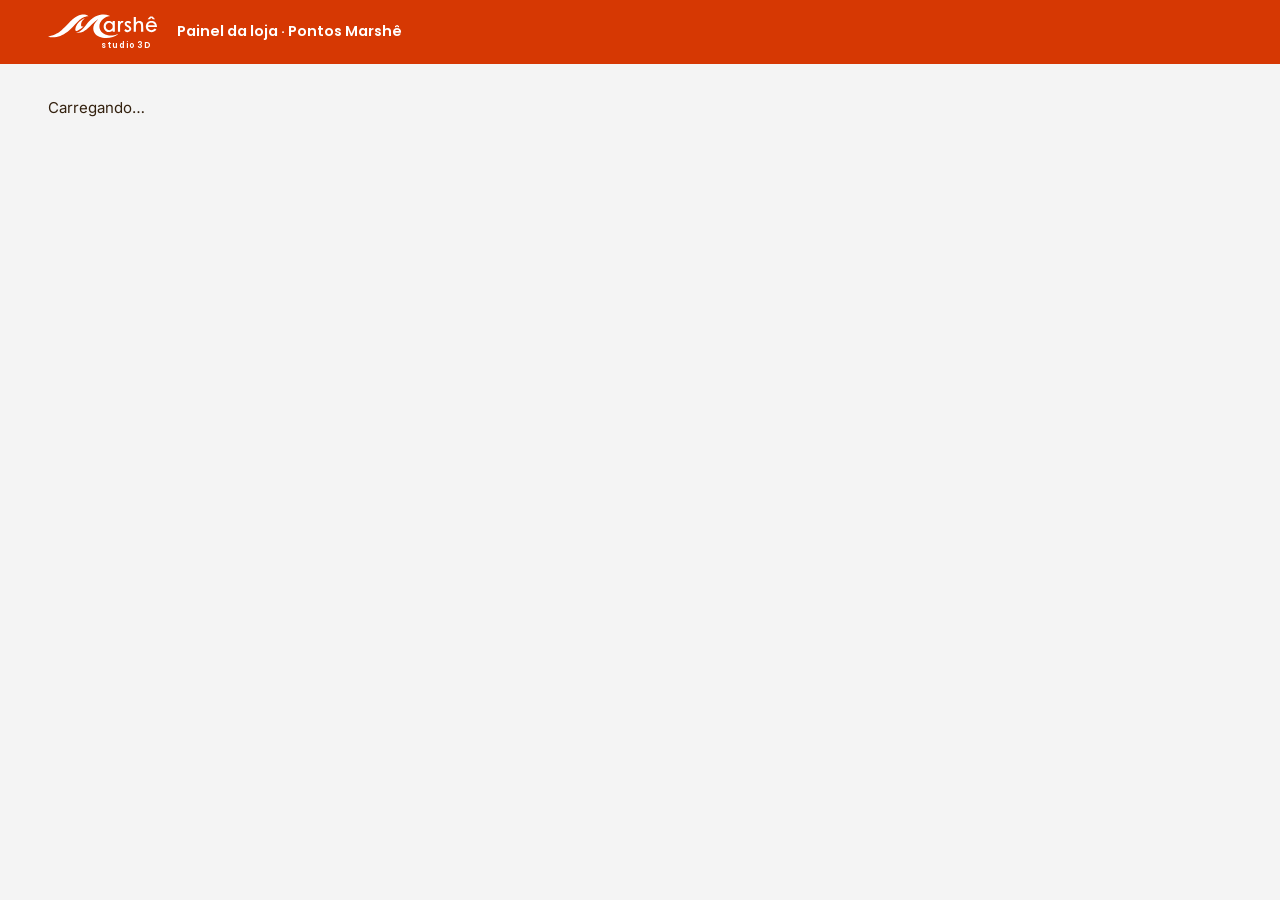
==== admin.html @ 2a2a3954 "Nova loja Marshê Studio 3D Substitui o site institucional pela loja completa: - catálogo com filtros" ====
<!doctype html>
<html lang="pt-BR">
<head>
  <meta charset="utf-8">
  <meta name="viewport" content="width=device-width, initial-scale=1">
  <meta name="robots" content="noindex, nofollow">
  <title>Painel da loja · Marshê Studio 3D</title>
  <link rel="icon" type="image/png" href="assets/logo/favicon.png">
  <link rel="stylesheet" href="css/style.css">
  <link rel="stylesheet" href="css/admin.css">
</head>
<body class="adm">
  <svg width="0" height="0" style="position:absolute" aria-hidden="true">
    <symbol id="i-wa" viewBox="0 0 24 24"><path fill="currentColor" d="M12 2a10 10 0 0 0-8.6 15.1L2 22l5-1.3A10 10 0 1 0 12 2Zm0 18.2a8.2 8.2 0 0 1-4.2-1.2l-.3-.2-3 .8.8-2.9-.2-.3A8.2 8.2 0 1 1 12 20.2Z"/></symbol>
  </svg>
  <header class="adm__top">
    <div class="wrap adm__top-in">
      <span class="logo"><img src="assets/logo/logo-branca.svg" width="600" height="132" alt="Marshê"><span class="logo__sub">studio 3D</span></span>
      <strong class="adm__title">Painel da loja · Pontos Marshê</strong>
      <button type="button" class="link-btn adm__sair" data-sair hidden>Sair</button>
    </div>
  </header>
  <main class="wrap adm__main" data-app>
    <p>Carregando…</p>
  </main>
  <script src="js/config.js"></script>
  <script type="module" src="js/admin.js"></script>
</body>
</html>
---- css/style.css ----
/* ==========================================================
   Marshê Studio 3D · identidade laranja + branco
   Troque as cores abaixo para ajustar o site inteiro.
   ========================================================== */
@font-face { font-family: "Poppins"; font-style: normal; font-weight: 600; font-display: swap; src: url(../assets/fonts/poppins-600.woff2) format("woff2"); }
@font-face { font-family: "Poppins"; font-style: normal; font-weight: 700; font-display: swap; src: url(../assets/fonts/poppins-700.woff2) format("woff2"); }
@font-face { font-family: "Inter"; font-style: normal; font-weight: 400 600; font-display: swap; src: url(../assets/fonts/inter-latin.woff2) format("woff2"); }

:root {
  --laranja: #FB4405;          /* laranja da marca: fundos e detalhes grandes */
  --laranja-claro: #FF5C1F;
  --laranja-escuro: #D63803;   /* botões, títulos e fundos com texto branco (contraste AA) */
  --laranja-profundo: #FB4405; /* laranja da identidade (antes #A82C02, mais escuro) */
  --claro: #FAFAFA;            /* off-white do fundo da página */
  --claro-escuro: #F2F2F2;     /* off-white mais fechado (campos, detalhes) */
  --linha: #E4E4E4;
  --tinta: #33210F;            /* texto (marrom, nunca preto) */
  --tinta-suave: #5F5F5F;
  --branco: #fff;
  --wa: #0F7F3A;               /* verde do WhatsApp, escurecido para ler bem com texto branco */
  --wa-escuro: #0B6A30;

  --font: "Inter", system-ui, -apple-system, "Segoe UI", Roboto, sans-serif;
  --font-titulo: "Poppins", "Century Gothic", system-ui, sans-serif;
  --r-sm: 10px;
  --r: 18px;
  --r-lg: 28px;
  --shadow-sm: 0 2px 10px rgba(251, 68, 5, .07);
  --shadow: 0 10px 30px rgba(251, 68, 5, .14);
  --shadow-lg: 0 28px 60px -18px rgba(120, 32, 2, .35);
  --overlay: rgba(60, 20, 5, .45);
  /* Movimento: personalidade "Corporate", com toque lúdico só nos momentos de sucesso */
  --ease-standard: cubic-bezier(.2, 0, 0, 1);       /* curva-assinatura (80% das animações) */
  --ease-enter: cubic-bezier(.05, .7, .1, 1);       /* entradas: desacelera */
  --ease-exit: cubic-bezier(.3, 0, 1, 1);           /* saídas: acelera */
  --ease-pop: cubic-bezier(.175, .885, .32, 1.275); /* sucesso: leve overshoot */
  --ease-ambient: cubic-bezier(.45, 0, .55, 1);     /* loops suaves */
  --t-press: 90ms;   /* toque/clique */
  --t-hover: 140ms;  /* entrada do hover */
  --t-fast: 200ms;   /* saída de hover, troca de estado */
  --t-base: 300ms;   /* cards, toasts */
  --t-slow: 400ms;   /* gaveta, modal */
  --ease: var(--ease-standard);
  --ease-out: var(--ease-enter);
  --header-h: 64px;
}

*, *::before, *::after { box-sizing: border-box; }
html { scroll-behavior: smooth; scroll-padding-top: calc(var(--header-h) + 12px); -webkit-text-size-adjust: 100%; }
body {
  margin: 0; font-family: var(--font); font-size: 1.0625rem; line-height: 1.6;
  color: var(--tinta); background: var(--claro);
  -webkit-font-smoothing: antialiased; overflow-x: hidden;
}
body.lock { overflow: hidden; }
img { display: block; max-width: 100%; height: auto; }
a { color: var(--laranja-profundo); text-underline-offset: 3px; }
h1, h2, h3 { font-family: var(--font-titulo); line-height: 1.15; letter-spacing: -.01em; margin: 0 0 .5em; font-weight: 700; color: var(--laranja-escuro); }
h2 { font-size: clamp(1.85rem, 4.2vw, 2.7rem); }
h3 { font-size: 1.15rem; font-weight: 600; }
p { margin: 0 0 1em; }
button, input, select, textarea { font: inherit; color: inherit; }
button { cursor: pointer; }
:focus-visible { outline: 3px solid var(--laranja-profundo); outline-offset: 3px; border-radius: 6px; }
mark { background: #FFE27A; color: var(--tinta); padding: 0 .2em; border-radius: 4px; }
[hidden] { display: none !important; }

.wrap { width: min(1160px, 100% - 2.5rem); margin-inline: auto; }
.sr { position: absolute; width: 1px; height: 1px; overflow: hidden; clip: rect(0 0 0 0); white-space: nowrap; }
.skip { position: absolute; left: 1rem; top: -100px; z-index: 100; background: var(--laranja-profundo); color: #fff; padding: .7rem 1rem; border-radius: var(--r-sm); }
.skip:focus { top: 1rem; }
.ico { width: 1.25em; height: 1.25em; flex: none; }
.noscript { text-align: center; padding: 2rem; }

.eyebrow {
  display: inline-flex; align-items: center; gap: .5em;
  font-family: var(--font-titulo); font-size: .78rem; font-weight: 600; letter-spacing: .14em; text-transform: uppercase;
  color: var(--laranja-profundo); margin-bottom: .8rem;
}
.eyebrow::before { content: ""; width: 22px; height: 2px; background: currentColor; border-radius: 2px; }
.eyebrow--light { color: #fff; }
.selo {
  display: inline-block; margin: 0 0 1rem; padding: .4rem .95rem; border-radius: 999px;
  background: rgba(255, 255, 255, .16); color: #fff; font-weight: 600; font-size: .85rem;
  border: 1px solid rgba(255, 255, 255, .3);
}

/* ---------- Botões ---------- */
.btn {
  --bg: var(--laranja-escuro); --fg: #fff;
  position: relative; display: inline-flex; align-items: center; justify-content: center; gap: .55em;
  min-height: 48px; padding: .75rem 1.4rem; border: 2px solid transparent; border-radius: 999px;
  background: var(--bg); color: var(--fg);
  font-family: var(--font-titulo); font-weight: 600; font-size: 1rem; line-height: 1.1; text-decoration: none; text-align: center;
  transition: transform .25s var(--ease), background-color .2s, box-shadow .25s var(--ease), color .2s, border-color .2s;
  -webkit-tap-highlight-color: transparent; overflow: hidden; isolation: isolate;
}
.btn:hover { transform: translateY(-2px); box-shadow: var(--shadow); }
.btn:active { transform: translateY(0) scale(.97); box-shadow: none; transition-duration: .08s; }
.btn .ico { transition: transform .25s var(--ease); }
.btn:hover .ico { transform: translateX(2px); }
.btn--lg { min-height: 56px; padding: .9rem 1.6rem; font-size: 1.05rem; }
.btn--block { width: 100%; }
.btn--primary { --bg: var(--laranja-escuro); }
.btn--primary:hover { --bg: var(--laranja-profundo); }
.btn--ghost { --bg: transparent; --fg: var(--laranja-escuro); border-color: var(--laranja-escuro); }
.btn--ghost:hover { --bg: var(--laranja-escuro); --fg: #fff; }
.btn--white { --bg: #fff; --fg: var(--laranja-escuro); }
.btn--white:hover { --bg: var(--claro-escuro); --fg: var(--laranja-profundo); }
.btn--outline-white { --bg: transparent; --fg: #fff; border-color: #fff; }
.btn--outline-white:hover { --bg: #fff; --fg: var(--laranja-escuro); }
.btn--wa { --bg: var(--wa); }
.btn--wa:hover { --bg: var(--wa-escuro); }
.btn--wa .ico { width: 1.4em; height: 1.4em; }
.btn--primary::after, .btn--wa::after, .btn--white::after {
  content: ""; position: absolute; inset: 0; z-index: -1;
  background: linear-gradient(110deg, transparent 30%, rgba(255,255,255,.25) 50%, transparent 70%);
  transform: translateX(-120%); transition: transform .7s var(--ease);
}
.btn--white::after { background: linear-gradient(110deg, transparent 30%, rgba(251,68,5,.12) 50%, transparent 70%); }
.btn--primary:hover::after, .btn--wa:hover::after, .btn--white:hover::after { transform: translateX(120%); }

.icon-btn {
  display: grid; place-items: center; width: 44px; height: 44px; border: 0; border-radius: 50%;
  background: var(--claro-escuro); color: var(--laranja-escuro); transition: background-color .2s, transform .2s var(--ease);
}
.icon-btn:hover { background: var(--linha); }
.icon-btn:active { transform: scale(.92); }

/* ---------- Faixa + cabeçalho ---------- */
.topbar { background: var(--laranja-profundo); color: #fff; text-align: center; font-size: .85rem; padding: .5rem 1rem; line-height: 1.35; }
.topbar strong { font-weight: 700; }

.header {
  position: sticky; top: 0; z-index: 40; background: var(--laranja-escuro); color: #fff;
  transition: box-shadow .3s;
}
.header.is-scrolled { box-shadow: 0 4px 18px rgba(120, 32, 2, .3); }
.header__in { display: flex; align-items: center; gap: 1rem; height: var(--header-h); }
.logo { display: inline-flex; align-items: baseline; gap: .55rem; text-decoration: none; line-height: 1; }
.logo img { height: 28px; width: auto; }
.logo__sub { font-family: var(--font-titulo); font-size: .72rem; font-weight: 600; letter-spacing: .3em; color: #fff; }
.nav { display: none; margin-left: auto; gap: .25rem; }
.nav a { position: relative; padding: .6rem .85rem; color: #fff; text-decoration: none; font-weight: 600; font-size: .97rem; }
.nav a::after {
  content: ""; position: absolute; left: .85rem; right: .85rem; bottom: .35rem; height: 2px;
  background: #fff; transform: scaleX(0); transform-origin: left; transition: transform .3s var(--ease);
}
.nav a:hover::after { transform: scaleX(1); }
.cart-btn {
  position: relative; margin-left: auto; display: inline-flex; align-items: center; gap: .5rem;
  min-height: 46px; padding: .55rem 1rem; border: 0; border-radius: 999px;
  background: #fff; color: var(--laranja-escuro); font-family: var(--font-titulo); font-weight: 600;
  transition: transform .2s var(--ease), background-color .2s;
}
.cart-btn:hover { background: var(--claro-escuro); }
.cart-btn:active { transform: scale(.95); }
.cart-btn__label { display: none; }
.cart-btn__count {
  min-width: 22px; height: 22px; padding: 0 6px; border-radius: 11px;
  background: var(--laranja-escuro); color: #fff; font-size: .78rem; font-weight: 700; display: inline-grid; place-items: center;
}
.cart-btn.bump { animation: bump .5s var(--ease); }
@keyframes bump { 30% { transform: scale(1.14); } 60% { transform: scale(.96); } }
.header :focus-visible, .hero :focus-visible, .custom :focus-visible, .footer :focus-visible, .topbar :focus-visible { outline-color: #fff; }

/* ---------- Hero ---------- */
.hero {
  position: relative; overflow: hidden; isolation: isolate; color: #fff;
  padding: 1.25rem 0 3.5rem;
  background:
    radial-gradient(60% 55% at 50% 22%, rgba(255, 92, 31, .9), transparent 70%),
    var(--laranja-escuro);
}
.hero::before { /* marca-d'água da onda, como na identidade */
  content: ""; position: absolute; z-index: -1; right: -18%; bottom: -6%; width: 110%; aspect-ratio: 774 / 267;
  background: url(../assets/img/onda-marca.png) center / contain no-repeat; opacity: .07; pointer-events: none;
}
.hero__in { display: grid; gap: 1.5rem; align-items: center; }
.hero__title { color: #fff; font-size: clamp(2.3rem, 9vw, 4.4rem); line-height: 1.05; letter-spacing: -.02em; margin-bottom: 1rem; }
.hl { color: #fff; white-space: nowrap; }
.hero__lead { font-size: clamp(1.05rem, 2.4vw, 1.2rem); color: #fff; max-width: 38ch; }
.hero__cta { display: flex; flex-wrap: wrap; gap: .75rem; margin: 1.5rem 0 1rem; }
.hero__cta .btn { flex: 1 1 220px; }
.hero__note { display: flex; align-items: center; gap: .5rem; font-size: .92rem; color: #fff; margin: 0; }

.hero__media { position: relative; justify-self: center; width: 100%; order: -1; }
.hero__frame {
  position: relative; aspect-ratio: 16 / 11; border-radius: 160px 160px var(--r-lg) var(--r-lg);
  overflow: hidden; background: var(--laranja); box-shadow: var(--shadow-lg); will-change: transform;
  border: 4px solid rgba(255, 255, 255, .9);
}
.hero__frame picture { display: block; height: 100%; }
.hero__img { width: 100%; height: 115%; object-fit: cover; will-change: transform; }
.hero__frame model-viewer { width: 100%; height: 100%; --poster-color: transparent; background: radial-gradient(circle at 50% 40%, #fff, var(--claro-escuro) 70%); }
.hero__chip {
  position: absolute; left: .75rem; bottom: .75rem; display: flex; flex-direction: column; gap: .05rem;
  padding: .55rem .9rem; border-radius: var(--r); background: #fff; color: var(--tinta); text-decoration: none; box-shadow: var(--shadow);
  transition: transform .3s var(--ease); animation: float 5s ease-in-out infinite;
}
.hero__chip:hover { transform: translateY(-3px) scale(1.03); }
.hero__chip-name { font-size: .82rem; color: var(--tinta-suave); font-weight: 600; }
.hero__chip-price { font-family: var(--font-titulo); font-size: 1.15rem; font-weight: 700; color: var(--laranja-escuro); }
@keyframes float { 50% { translate: 0 -6px; } }

/* ---------- Confiança ---------- */
.trust { background: #fff; border-bottom: 1px solid var(--linha); }
.trust__list { list-style: none; margin: 0 auto; padding: 1.25rem 0; display: grid; grid-template-columns: repeat(2, 1fr); gap: 1.1rem .75rem; }
.trust li { display: flex; align-items: center; gap: .7rem; font-size: .86rem; line-height: 1.3; color: var(--tinta-suave); }
.trust li strong { display: block; color: var(--laranja-escuro); font-family: var(--font-titulo); font-weight: 600; font-size: .95rem; }
.trust .ico { width: 38px; height: 38px; padding: 8px; border-radius: 50%; background: var(--claro-escuro); color: var(--laranja-escuro); }

/* ---------- Seções ---------- */
.section { padding: clamp(3.5rem, 9vw, 6rem) 0; }
.section__head { max-width: 680px; margin-bottom: 2rem; }
.section__lead { font-size: 1.08rem; color: var(--tinta-suave); }
.sub { margin: 3rem 0 1.25rem; font-size: 1.3rem; }

/* ---------- Filtros ---------- */
.filters { display: grid; gap: .8rem; margin-bottom: 1.5rem; }
.search {
  display: flex; align-items: center; gap: .6rem; min-height: 52px; padding: 0 1rem;
  background: #fff; border: 2px solid var(--linha); border-radius: 999px; transition: border-color .2s, box-shadow .2s;
}
.search:focus-within { border-color: var(--laranja); box-shadow: 0 0 0 4px rgba(251, 68, 5, .12); }
.search .ico { color: var(--laranja-escuro); }
.search input { flex: 1; min-width: 0; border: 0; background: none; outline: none; padding: .8rem 0; font-size: 1rem; }
.search input::placeholder { color: var(--tinta-suave); }
.chips { display: flex; gap: .5rem; overflow-x: auto; scrollbar-width: none; margin-inline: -1.25rem; padding: .2rem 1.25rem; scroll-snap-type: x proximity; }
.chips::-webkit-scrollbar { display: none; }
.chip {
  flex: none; scroll-snap-align: start; min-height: 42px; padding: .5rem 1rem; border-radius: 999px;
  border: 2px solid var(--linha); background: #fff; color: var(--laranja-escuro);
  font-family: var(--font-titulo); font-weight: 600; font-size: .9rem;
  transition: background-color .2s, color .2s, border-color .2s, transform .2s var(--ease);
}
.chip:hover { border-color: var(--laranja); }
.chip:active { transform: scale(.95); }
.chip[aria-pressed="true"] { background: var(--laranja-escuro); border-color: var(--laranja-escuro); color: #fff; }
.chip__n { font-weight: 400; margin-left: .3em; }
.sort select {
  width: 100%; min-height: 48px; padding: .6rem 2.5rem .6rem 1rem;
  border: 2px solid var(--linha); border-radius: 999px; background: #fff; color: var(--laranja-escuro);
  appearance: none; -webkit-appearance: none; font-weight: 600;
  background-image: url("data:image/svg+xml,%3Csvg xmlns='http://www.w3.org/2000/svg' viewBox='0 0 24 24'%3E%3Cpath fill='none' stroke='%23D63803' stroke-width='2' stroke-linecap='round' d='m6 9 6 6 6-6'/%3E%3C/svg%3E");
  background-repeat: no-repeat; background-position: right 1rem center; background-size: 18px;
}
.sort select:hover { border-color: var(--laranja); }

/* ---------- Cards ---------- */
.grid { display: grid; grid-template-columns: repeat(2, minmax(0, 1fr)); gap: 1.1rem .85rem; perspective: 1200px; }
.card {
  isolation: isolate;
  position: relative; display: flex; flex-direction: column; background: #fff; border-radius: var(--r); box-shadow: var(--shadow);
  transform-style: preserve-3d; transition: transform .45s var(--ease-out), box-shadow .35s var(--ease);
  animation: cardIn .5s var(--ease-out) both; animation-delay: calc(var(--i, 0) * 45ms);
}
@keyframes cardIn { from { opacity: 0; transform: translateY(16px); } }
.card:hover { box-shadow: 0 18px 40px rgba(251, 68, 5, .2); }
.card__media { position: relative; display: block; aspect-ratio: 4 / 5; overflow: hidden; border-radius: var(--r) var(--r) 0 0; background: linear-gradient(135deg, var(--claro-escuro), var(--claro)); }
.card__media img { position: absolute; inset: 0; width: 100%; height: 100%; object-fit: cover; transition: opacity .5s var(--ease), transform .8s var(--ease-out); }
.card__media .alt { opacity: 0; }
@media (hover: hover) {
  .card:hover .card__media .alt { opacity: 1; }
  .card:hover .card__media img { transform: scale(1.04); }
}
.badges { position: absolute; top: .6rem; left: .6rem; display: flex; flex-wrap: wrap; gap: .3rem; z-index: 2; pointer-events: none; }
.badge { padding: .25rem .6rem; border-radius: 999px; font-size: .72rem; font-weight: 600; line-height: 1.2; background: #fff; color: var(--laranja-profundo); box-shadow: var(--shadow-sm); }
.badge--hot { background: var(--laranja-escuro); color: #fff; }
.badge--new { background: var(--laranja-profundo); color: #fff; }
.card__body { display: flex; flex-direction: column; gap: .3rem; padding: .85rem .85rem 1rem; flex: 1; }
.card__cat { font-size: .72rem; font-weight: 600; color: var(--tinta-suave); text-transform: uppercase; letter-spacing: .08em; }
.card__title { font-size: 1rem; font-weight: 600; line-height: 1.25; margin: 0; color: var(--laranja-escuro); }
.card__title a { color: inherit; text-decoration: none; }
.card__title a::after { content: ""; position: absolute; inset: 0; z-index: 1; border-radius: var(--r); }
.card__foot { display: flex; align-items: center; justify-content: space-between; gap: .5rem; margin-top: auto; padding-top: .4rem; flex-wrap: wrap; }
.price { font-family: var(--font-titulo); font-weight: 700; font-size: 1.2rem; color: var(--laranja-escuro); white-space: nowrap; }
.price small { display: block; font-family: var(--font); font-size: .72rem; font-weight: 600; color: var(--tinta-suave); }
.card__add {
  position: relative; z-index: 2; display: inline-flex; align-items: center; gap: .35rem; min-height: 44px; padding: .5rem .95rem;
  border: 0; border-radius: 999px; background: var(--laranja-escuro); color: #fff;
  font-family: var(--font-titulo); font-weight: 600; font-size: .88rem;
  transition: background-color .2s, transform .2s var(--ease);
}
.card__add:hover { background: var(--laranja-profundo); }
.card__add:active { transform: scale(.94); }
.card__add .ico { width: 1.1em; height: 1.1em; }
.card__add.is-done { background: var(--wa); }
.empty { text-align: center; color: var(--tinta-suave); padding: 2rem 0; }

/* placeholder de foto */
.ph {
  position: absolute; inset: 0; display: grid; place-items: center; text-align: center;
  background: radial-gradient(120% 80% at 50% 110%, rgba(251, 68, 5, .18), transparent 60%), linear-gradient(160deg, var(--claro) 0%, var(--claro-escuro) 100%);
  color: var(--laranja-profundo); padding: 1rem;
}
.ph::before {
  content: ""; position: absolute; inset: 30% 18% 38%; background: var(--laranja); opacity: .28;
  -webkit-mask: url(../assets/logo/onda.png) center / contain no-repeat; mask: url(../assets/logo/onda.png) center / contain no-repeat;
}
.ph__tag { position: relative; align-self: end; font-size: .72rem; font-weight: 600; letter-spacing: .06em; text-transform: uppercase; padding: .3rem .65rem; border: 1.5px dashed currentColor; border-radius: 999px; }
.ph--photo { position: relative; }

/* ---------- Revelação ao rolar ---------- */
.reveal { opacity: 0; transform: translateY(24px); transition: opacity .8s var(--ease-out), transform .8s var(--ease-out); }
.reveal.is-in { opacity: 1; transform: none; }

/* ---------- Quantidade (pêssego) ---------- */
.bulk { background: var(--claro-escuro); position: relative; overflow: hidden; isolation: isolate; }
.bulk::before {
  content: ""; position: absolute; z-index: -1; left: -15%; bottom: -25%; width: 80%; aspect-ratio: 774 / 267; background: var(--laranja); opacity: .07; pointer-events: none;
  -webkit-mask: url(../assets/img/onda-marca.png) center / contain no-repeat; mask: url(../assets/img/onda-marca.png) center / contain no-repeat;
}
.bulk__in { display: grid; gap: 2rem; align-items: center; position: relative; }
.bulk p { color: var(--tinta-suave); font-size: 1.08rem; max-width: 46ch; }
.bulk__tags { list-style: none; padding: 0; margin: 1.25rem 0 0; display: flex; flex-wrap: wrap; gap: .5rem; }
.bulk__tags li { padding: .45rem .9rem; border-radius: 999px; background: #fff; color: var(--laranja-escuro); font-weight: 600; font-size: .9rem; box-shadow: var(--shadow-sm); }

/* ---------- Formulários ---------- */
.card-form { display: grid; gap: .9rem; padding: clamp(1.25rem, 4vw, 2rem); background: #fff; color: var(--tinta); border-radius: var(--r-lg); box-shadow: var(--shadow-lg); }
.card-form h3 { font-size: 1.35rem; margin: 0 0 .2rem; }
label { display: grid; gap: .35rem; font-weight: 600; font-size: .92rem; }
.opt { font-weight: 400; color: var(--tinta-suave); }
input[type="text"], input[type="number"], input[type="search"], select, textarea { -webkit-appearance: none; appearance: none; }
.card-form input, .card-form select, .card-form textarea, .checkout input[type="text"] {
  width: 100%; min-height: 50px; padding: .7rem .95rem; border: 2px solid var(--linha); border-radius: var(--r-sm); background: var(--claro);
  font-weight: 400; font-size: 1rem; transition: border-color .2s, box-shadow .2s, background-color .2s;
}
.card-form input::placeholder, .card-form textarea::placeholder { color: #7A7A7A; }
.card-form select {
  background-image: url("data:image/svg+xml,%3Csvg xmlns='http://www.w3.org/2000/svg' viewBox='0 0 24 24'%3E%3Cpath fill='none' stroke='%23D63803' stroke-width='2' stroke-linecap='round' d='m6 9 6 6 6-6'/%3E%3C/svg%3E");
  background-repeat: no-repeat; background-position: right .9rem center; background-size: 18px; padding-right: 2.5rem;
}
.card-form textarea { resize: vertical; min-height: 96px; }
.card-form input:focus, .card-form select:focus, .card-form textarea:focus, .checkout input[type="text"]:focus {
  outline: none; border-color: var(--laranja); background: #fff; box-shadow: 0 0 0 4px rgba(251, 68, 5, .12);
}
.is-invalid { border-color: var(--laranja-escuro) !important; box-shadow: 0 0 0 4px rgba(214, 56, 3, .18) !important; animation: shake .35s; }
@keyframes shake { 25% { translate: -4px 0; } 75% { translate: 4px 0; } }
.row2 { display: grid; grid-template-columns: 1fr 1fr; gap: .75rem; }
.hint { font-size: .88rem; color: var(--tinta-suave); margin: -.2rem 0 0; }

/* ---------- Personalizados (laranja, como no original) ---------- */
.custom { position: relative; overflow: hidden; isolation: isolate; color: #fff; background: linear-gradient(165deg, var(--laranja-escuro) 0%, var(--laranja-profundo) 100%); }
.custom::before {
  content: ""; position: absolute; z-index: -1; left: 50%; top: 18%; width: 120%; aspect-ratio: 774 / 267; translate: -50% 0;
  background: url(../assets/img/onda-marca.png) center / contain no-repeat; opacity: .06; pointer-events: none;
}
.custom h2, .custom .sub { color: #fff; }
.custom .section__lead { color: #fff; }
.steps { list-style: none; padding: 0; margin: 0; display: grid; gap: 1rem; }
.steps li {
  position: relative; display: grid; grid-template-columns: 96px 1fr; column-gap: 1rem; align-items: center;
  padding: 1.2rem; background: #fff; color: var(--tinta); border-radius: var(--r); box-shadow: var(--shadow-lg);
}
.steps__img { grid-row: span 3; width: 96px; height: 96px; object-fit: contain; }
.steps p { color: var(--tinta-suave); margin: 0; font-size: .97rem; }
.steps h3 { margin: .45rem 0 .25rem; }
.steps__n {
  display: grid; place-items: center; width: 34px; height: 34px; border-radius: 50%;
  background: var(--laranja-escuro); color: #fff; font-family: var(--font-titulo); font-weight: 700; font-size: 1rem;
}
.examples {
  display: grid; grid-auto-flow: column; grid-auto-columns: 62%; gap: .85rem; overflow-x: auto; scroll-snap-type: x mandatory; scrollbar-width: none;
  margin-inline: -1.25rem; padding: 0 1.25rem .5rem;
}
.examples::-webkit-scrollbar { display: none; }
.examples figure { margin: 0; scroll-snap-align: start; }
.examples img { width: 100%; aspect-ratio: 4 / 5; object-fit: cover; border-radius: var(--r); background: rgba(255,255,255,.12); border: 3px solid rgba(255, 255, 255, .85); }
.examples figcaption { font-weight: 600; font-size: .95rem; margin-top: .55rem; color: #fff; }
.custom__form { margin-top: 2.5rem; max-width: 720px; }

/* ---------- Sobre ---------- */
.about { background: #fff; }
.about__in { display: grid; gap: 2rem; align-items: center; }
.about__photo { aspect-ratio: 4 / 5; border-radius: 200px 200px var(--r-lg) var(--r-lg); overflow: hidden; max-width: 400px; width: 100%; justify-self: center; }
.about__photo img { width: 100%; height: 100%; object-fit: cover; }
.about__text p { color: var(--tinta-suave); font-size: 1.05rem; max-width: 54ch; }
.about__text strong { color: var(--tinta); }
.about__text .about__sign { font-family: var(--font-titulo); font-weight: 700; color: var(--laranja-escuro); font-size: 1.15rem; }

/* ---------- Depoimentos ---------- */
.reviews { background: var(--claro); }
.reviews__list { display: grid; gap: 1rem; }
.review { margin: 0; padding: 1.5rem; background: #fff; border-radius: var(--r); box-shadow: var(--shadow-sm); }
.review p { font-size: 1.08rem; }
.review footer { font-size: .9rem; color: var(--tinta-suave); font-weight: 600; }
.review--ph { border: 2px dashed var(--linha); background: transparent; box-shadow: none; color: var(--tinta-suave); }

/* ---------- FAQ ---------- */
.faq { background: var(--claro-escuro); }
.faq__list { display: grid; gap: .65rem; }
.faq details { background: #fff; border-radius: var(--r); box-shadow: var(--shadow-sm); overflow: hidden; }
.faq summary {
  list-style: none; cursor: pointer; display: flex; justify-content: space-between; align-items: center; gap: 1rem;
  min-height: 60px; padding: 1rem 1.25rem; font-family: var(--font-titulo); font-weight: 600; font-size: 1.02rem; color: var(--laranja-escuro);
}
.faq summary::-webkit-details-marker { display: none; }
.faq summary::after {
  content: ""; flex: none; width: 28px; height: 28px; border-radius: 50%;
  background: var(--claro-escuro) url("data:image/svg+xml,%3Csvg xmlns='http://www.w3.org/2000/svg' viewBox='0 0 24 24'%3E%3Cpath fill='none' stroke='%23D63803' stroke-width='2.4' stroke-linecap='round' d='M12 6v12M6 12h12'/%3E%3C/svg%3E") center / 14px no-repeat;
  transition: transform .3s var(--ease), background-color .2s;
}
.faq details[open] summary::after { transform: rotate(45deg); }
.faq details p { padding: 0 1.25rem 1.2rem; margin: 0; color: var(--tinta-suave); }

/* ---------- Rodapé ---------- */
.footer { background: var(--laranja-escuro); color: #fff; padding: 3.5rem 0 6.5rem; position: relative; overflow: hidden; isolation: isolate; }
.footer::before {
  content: ""; position: absolute; z-index: -1; right: -20%; top: -30%; width: 90%; aspect-ratio: 774 / 267;
  background: url(../assets/img/onda-marca.png) center / contain no-repeat; opacity: .06;
}
.footer__in { display: grid; gap: 2rem; }
.footer__brand .logo { margin-bottom: 1rem; }
.footer__brand p { margin: 0 0 .35rem; }
.logo--footer img { height: 36px; }
.footer__local { font-size: .9rem; }
.footer__links { list-style: none; padding: 0; margin: 0; display: grid; gap: .25rem; }
.footer__links a { display: inline-flex; align-items: center; gap: .6rem; min-height: 44px; color: #fff; text-decoration: none; font-weight: 600; }
.footer__links a:hover { text-decoration: underline; }
.footer__copy { margin-top: 2.5rem; padding-top: 1.5rem; border-top: 1px solid rgba(255, 255, 255, .25); font-size: .85rem; }

/* ---------- WhatsApp flutuante ---------- */
.wa-float {
  position: fixed; right: 1rem; bottom: calc(1rem + env(safe-area-inset-bottom)); z-index: 45;
  display: grid; place-items: center; width: 60px; height: 60px; border-radius: 50%;
  background: var(--wa); color: #fff; box-shadow: 0 10px 25px -6px rgba(15, 127, 58, .55); transition: transform .3s var(--ease), opacity .3s;
}
.wa-float svg { width: 32px; height: 32px; }
.wa-float::before { content: ""; position: absolute; inset: 0; border-radius: 50%; border: 2px solid var(--wa); animation: ping 2.6s var(--ease-out) infinite; }
@keyframes ping { 0% { transform: scale(1); opacity: .7; } 70%, 100% { transform: scale(1.5); opacity: 0; } }
.wa-float:active { transform: scale(.92); }
body.lock .wa-float { opacity: 0; pointer-events: none; }

/* ---------- Gaveta do carrinho ---------- */
.scrim { position: fixed; inset: 0; z-index: 60; background: var(--overlay); opacity: 0; transition: opacity .35s var(--ease); -webkit-backdrop-filter: blur(2px); backdrop-filter: blur(2px); }
.scrim.is-on { opacity: 1; }
.drawer {
  position: fixed; top: 0; right: 0; bottom: 0; z-index: 61; width: min(440px, 100%); display: flex; flex-direction: column;
  background: var(--claro); box-shadow: var(--shadow-lg); transform: translateX(105%); visibility: hidden;
  transition: transform .5s var(--ease-out), visibility 0s .5s;
}
.drawer.is-open { transform: none; visibility: visible; transition: transform .5s var(--ease-out), visibility 0s; }
.drawer__head { display: flex; align-items: center; justify-content: space-between; padding: 1rem 1.25rem; background: var(--laranja-escuro); color: #fff; }
.drawer__head h2 { font-size: 1.35rem; margin: 0; color: #fff; }
.drawer__head .icon-btn { background: rgba(255,255,255,.18); color: #fff; }
.drawer__head .icon-btn:hover { background: rgba(255,255,255,.3); }
.drawer__head :focus-visible { outline-color: #fff; }
.drawer__body { flex: 1; overflow-y: auto; padding: 1rem 1.25rem; overscroll-behavior: contain; }
.drawer__foot { padding: 1rem 1.25rem calc(1rem + env(safe-area-inset-bottom)); border-top: 1px solid var(--linha); background: #fff; }
.drawer__note { font-size: .82rem; color: var(--tinta-suave); text-align: center; margin: .6rem 0 0; }
.cart-list { list-style: none; margin: 0; padding: 0; display: grid; gap: .75rem; }
.cart-item {
  display: grid; grid-template-columns: 72px 1fr auto; gap: .8rem; align-items: center; padding: .7rem;
  background: #fff; border-radius: var(--r); box-shadow: var(--shadow-sm); animation: itemIn .4s var(--ease-out);
}
.cart-item.is-leaving { animation: itemOut .3s var(--ease) forwards; }
@keyframes itemIn { from { opacity: 0; transform: translateX(20px); } }
@keyframes itemOut { to { opacity: 0; transform: translateX(30px); } }
.cart-item__img { position: relative; width: 72px; aspect-ratio: 4/5; border-radius: var(--r-sm); overflow: hidden; background: var(--claro-escuro); }
.cart-item__img img { width: 100%; height: 100%; object-fit: cover; }
.cart-item__img .ph::before { inset: 25% 10%; }
.cart-item__name { font-family: var(--font-titulo); font-weight: 600; line-height: 1.2; margin: 0; font-size: .95rem; color: var(--laranja-escuro); }
.cart-item__var { font-size: .84rem; color: var(--tinta-suave); margin: .1rem 0 .45rem; }
.cart-item__side { display: grid; justify-items: end; gap: .4rem; }
.cart-item__price { font-weight: 700; color: var(--tinta); }
.qty { display: inline-flex; align-items: center; border: 2px solid var(--linha); border-radius: 999px; background: #fff; }
.qty button { display: grid; place-items: center; width: 40px; height: 40px; border: 0; background: none; border-radius: 50%; color: var(--laranja-escuro); transition: background-color .2s, transform .15s; }
.qty button:hover { background: var(--claro-escuro); }
.qty button:active { transform: scale(.88); }
.qty .ico { width: 16px; height: 16px; }
.qty input { min-width: 2ch; width: 2.4ch; text-align: center; font-weight: 700; border: 0; background: none; padding: 0; -moz-appearance: textfield; }
.qty input::-webkit-inner-spin-button { -webkit-appearance: none; }
.qty--lg button { width: 48px; height: 48px; }
.qty--lg input { font-size: 1.1rem; }
.remove { border: 0; background: none; color: var(--tinta-suave); display: grid; place-items: center; width: 36px; height: 36px; border-radius: 50%; }
.remove:hover { color: var(--laranja-escuro); background: var(--claro-escuro); }
.cart-empty { display: grid; justify-items: center; gap: .75rem; text-align: center; padding: 3rem 1rem; color: var(--tinta-suave); }
.cart-empty .ico { width: 56px; height: 56px; color: var(--linha); }
.checkout { display: grid; gap: .85rem; margin-top: 1.25rem; padding-top: 1.25rem; border-top: 1px dashed var(--linha); }
.check { display: flex; align-items: center; gap: .65rem; padding: .85rem 1rem; border-radius: var(--r); background: var(--claro-escuro); font-weight: 500; cursor: pointer; }
.check input { width: 22px; height: 22px; accent-color: var(--laranja-escuro); flex: none; }
.check strong { color: var(--laranja-profundo); }
.seg { border: 0; padding: 0; margin: 0; display: grid; grid-template-columns: 1fr 1fr; gap: .5rem; }
.seg legend { font-weight: 600; font-size: .92rem; margin-bottom: .35rem; padding: 0; }
.seg label { position: relative; display: block; }
.seg input { position: absolute; opacity: 0; inset: 0; }
.seg span { display: grid; place-items: center; min-height: 48px; border-radius: var(--r-sm); border: 2px solid var(--linha); background: #fff; color: var(--laranja-escuro); font-weight: 600; transition: all .2s; }
.seg input:checked + span { border-color: var(--laranja-escuro); background: var(--laranja-escuro); color: #fff; }
.seg input:focus-visible + span { outline: 3px solid var(--laranja-profundo); outline-offset: 2px; }
.totals { margin: 0 0 .9rem; display: grid; gap: .3rem; }
.totals div { display: flex; justify-content: space-between; }
.totals dt { color: var(--tinta-suave); }
.totals dd { margin: 0; font-weight: 600; }
.totals__disc dd { color: var(--wa); }
.totals__total { font-size: 1.25rem; padding-top: .3rem; }
.totals__total dt { color: var(--tinta); font-weight: 700; }
.totals__total dd { font-family: var(--font-titulo); font-weight: 700; color: var(--laranja-escuro); }

/* ---------- Modal de produto ---------- */
.modal { position: fixed; inset: 0; z-index: 70; display: flex; align-items: flex-end; justify-content: center; background: var(--overlay); opacity: 0; transition: opacity .35s var(--ease); }
.modal.is-open { opacity: 1; }
.modal__panel {
  position: relative; width: 100%; max-height: 94dvh; overflow-y: auto; overscroll-behavior: contain;
  background: var(--claro); border-radius: var(--r-lg) var(--r-lg) 0 0; transform: translateY(40px); transition: transform .5s var(--ease-out); outline: none;
}
.modal.is-open .modal__panel { transform: none; }
.modal__close { position: absolute; top: .75rem; right: .75rem; z-index: 5; background: rgba(255,255,255,.95); box-shadow: var(--shadow-sm); }
.pm { display: grid; }
.pm__gallery { position: relative; background: var(--claro-escuro); }
.pm__main { position: relative; aspect-ratio: 4 / 5; overflow: hidden; cursor: zoom-in; touch-action: pan-y; }
.pm__main img { width: 100%; height: 100%; object-fit: cover; transition: transform .35s var(--ease), opacity .3s; transform-origin: var(--zx, 50%) var(--zy, 50%); }
.pm__main.is-zoom { cursor: zoom-out; }
.pm__main.is-zoom img { transform: scale(2.1); }
.pm__thumbs { display: flex; gap: .5rem; padding: .75rem; overflow-x: auto; }
.pm__thumbs button { flex: none; width: 64px; aspect-ratio: 4/5; padding: 0; border: 2px solid transparent; border-radius: var(--r-sm); overflow: hidden; background: var(--linha); opacity: .7; transition: opacity .2s, border-color .2s; }
.pm__thumbs button[aria-current="true"] { border-color: var(--laranja-escuro); opacity: 1; }
.pm__thumbs img { width: 100%; height: 100%; object-fit: cover; }
.pm__zoomhint { position: absolute; bottom: .75rem; right: .75rem; padding: .3rem .65rem; border-radius: 999px; background: rgba(255,255,255,.92); color: var(--laranja-profundo); font-size: .78rem; font-weight: 600; pointer-events: none; }
.pm__info { padding: 1.25rem 1.25rem 0; }
.pm__cat { font-size: .76rem; font-weight: 600; color: var(--tinta-suave); text-transform: uppercase; letter-spacing: .08em; margin-bottom: .4rem; }
.pm__title { font-size: clamp(1.6rem, 5vw, 2.2rem); margin-bottom: .35rem; }
.pm__price { font-family: var(--font-titulo); font-size: 1.65rem; font-weight: 700; color: var(--laranja-escuro); margin-bottom: .8rem; }
.pm__desc { color: var(--tinta-suave); }
.pm .badges { position: static; margin-bottom: .7rem; }
.pm__opt { border: 0; padding: 0; margin: 0 0 1.1rem; }
.pm__opt legend { font-weight: 600; margin-bottom: .5rem; padding: 0; }
.pills { display: flex; flex-wrap: wrap; gap: .5rem; }
.pills label { position: relative; display: block; }
.pills input { position: absolute; opacity: 0; inset: 0; }
.pills span { display: inline-flex; align-items: center; gap: .4em; min-height: 46px; padding: .5rem 1rem; border: 2px solid var(--linha); border-radius: 999px; background: #fff; color: var(--laranja-escuro); font-weight: 600; transition: all .2s; }
.pills span small { font-weight: 500; color: var(--tinta-suave); }
.pills input:checked + span { border-color: var(--laranja-escuro); background: var(--laranja-escuro); color: #fff; }
.pills input:checked + span small { color: #fff; }
.pills input:focus-visible + span { outline: 3px solid var(--laranja-profundo); outline-offset: 2px; }
.pm__custom { margin-bottom: 1.1rem; }
.pm__custom input { width: 100%; min-height: 50px; padding: .7rem .95rem; border: 2px solid var(--linha); border-radius: var(--r-sm); background: #fff; font-weight: 400; }
.pm__custom input:focus { outline: none; border-color: var(--laranja); }
.pm__meta { display: flex; align-items: center; gap: .55rem; padding: .85rem 1rem; border-radius: var(--r); background: var(--claro-escuro); font-size: .95rem; margin-bottom: 1.1rem; }
.pm__meta .ico { color: var(--laranja-escuro); }
.pm__qtyrow { display: flex; align-items: center; gap: 1rem; margin-bottom: 1rem; }
.pm__qtyrow span { font-weight: 600; }
.pm__buy {
  position: sticky; bottom: 0; z-index: 4; display: flex; gap: .75rem; align-items: center;
  padding: .85rem 1.25rem calc(.85rem + env(safe-area-inset-bottom));
  background: rgba(255, 255, 255, .96); border-top: 1px solid var(--linha); -webkit-backdrop-filter: blur(10px); backdrop-filter: blur(10px);
}
.pm__buy-total { display: grid; line-height: 1.1; }
.pm__buy-total small { font-size: .78rem; color: var(--tinta-suave); }
.pm__buy-total strong { font-family: var(--font-titulo); font-size: 1.25rem; color: var(--laranja-escuro); }
.pm__buy .btn { flex: 1; white-space: nowrap; padding-inline: 1.1rem; font-size: 1rem; }
.pm__related { padding: 1.5rem 1.25rem 1.75rem; border-top: 1px solid var(--linha); }
.pm__related h3 { margin-bottom: 1rem; }
.mini-grid { display: grid; grid-auto-flow: column; grid-auto-columns: 44%; gap: .75rem; overflow-x: auto; scrollbar-width: none; scroll-snap-type: x mandatory; }
.mini-grid::-webkit-scrollbar { display: none; }
.mini { display: block; text-decoration: none; color: var(--tinta); scroll-snap-align: start; }
.mini__img { position: relative; aspect-ratio: 4/5; border-radius: var(--r); overflow: hidden; background: var(--claro-escuro); margin-bottom: .5rem; }
.mini__img img { width: 100%; height: 100%; object-fit: cover; transition: transform .5s var(--ease-out); }
.mini:hover .mini__img img { transform: scale(1.05); }
.mini__name { font-weight: 600; font-size: .92rem; line-height: 1.25; color: var(--laranja-escuro); }
.mini__price { font-weight: 700; }

/* ---------- Toast e voo ---------- */
.toast {
  position: fixed; left: 50%; bottom: calc(5.5rem + env(safe-area-inset-bottom)); z-index: 80; display: flex; align-items: center; gap: .9rem;
  padding: .55rem .6rem .55rem 1.1rem; border-radius: 999px; background: var(--laranja-profundo); color: #fff; box-shadow: var(--shadow-lg); font-weight: 600; font-size: .95rem;
  transform: translate(-50%, 30px); opacity: 0; pointer-events: none; transition: transform .45s var(--ease-out), opacity .3s;
  width: max-content; max-width: calc(100% - 2rem);
}
.toast.is-on { transform: translate(-50%, 0); opacity: 1; pointer-events: auto; }
.toast button { border: 0; border-radius: 999px; min-height: 40px; padding: .4rem .95rem; background: #fff; color: var(--laranja-escuro); font-weight: 700; }
.fly { position: fixed; z-index: 90; pointer-events: none; border-radius: 14px; overflow: hidden; box-shadow: var(--shadow-lg); background: var(--claro-escuro); }
.fly img { width: 100%; height: 100%; object-fit: cover; }

/* ==========================================================
   Telas maiores
   ========================================================== */
@media (min-width: 600px) {
  .trust__list { grid-template-columns: repeat(4, 1fr); }
  .grid { grid-template-columns: repeat(3, minmax(0, 1fr)); gap: 1.5rem 1.1rem; }
  .steps { grid-template-columns: repeat(3, 1fr); gap: 1.25rem; }
  .steps li { grid-template-columns: 1fr; padding: 1.5rem 1.4rem 1.4rem; }
  .steps__img { grid-row: auto; width: 100%; height: 170px; margin-bottom: .5rem; }
  .steps__n { position: absolute; top: -14px; left: -10px; width: 40px; height: 40px; border: 3px solid #fff; box-shadow: var(--shadow); }
  .reviews__list { grid-template-columns: repeat(3, 1fr); }
  .examples { grid-auto-columns: 34%; }
  .mini-grid { grid-auto-columns: 30%; }
  .cart-btn__label { display: inline; }
}
@media (min-width: 900px) {
  :root { --header-h: 72px; }
  .logo img { height: 32px; }
  .nav { display: flex; }
  .cart-btn { margin-left: .5rem; }
  .hero { padding: 3.5rem 0 5rem; background: radial-gradient(45% 70% at 76% 50%, rgba(255, 92, 31, .95), transparent 70%), var(--laranja-escuro); }
  .hero::before { right: -8%; bottom: -10%; width: 75%; }
  .hero__in { grid-template-columns: 1.1fr .9fr; gap: 3rem; }
  .hero__media { order: 0; width: min(100%, 460px); }
  .hero__frame { aspect-ratio: 4 / 5; border-radius: 220px 220px var(--r-lg) var(--r-lg); }
  .hero__chip { left: -2rem; bottom: 3rem; padding: .7rem 1rem; }
  .hero__chip-price { font-size: 1.3rem; }
  .hero__cta .btn { flex: 0 0 auto; }
  .filters { grid-template-columns: minmax(280px, 420px) 220px; justify-content: space-between; align-items: center; }
  .chips { grid-column: 1 / -1; order: 3; margin: 0; padding: .2rem 0; flex-wrap: wrap; overflow: visible; }
  .grid { grid-template-columns: repeat(4, minmax(0, 1fr)); gap: 2rem 1.5rem; }
  .card__body { padding: 1rem 1.1rem 1.15rem; }
  .card__title { font-size: 1.08rem; }
  .bulk__in { grid-template-columns: 1fr minmax(360px, 440px); gap: 4rem; }
  .examples { grid-auto-flow: row; grid-template-columns: repeat(5, 1fr); overflow: visible; margin: 0; padding: 0; }
  .custom__form { margin-inline: auto; }
  .about__in { grid-template-columns: .8fr 1.2fr; gap: 4rem; }
  .faq__in { display: grid; grid-template-columns: .8fr 1.2fr; gap: 4rem; align-items: start; }
  .footer { padding-bottom: 3rem; }
  .footer__in { grid-template-columns: 1.4fr 1fr; align-items: start; }
  .footer__links { justify-self: end; }
  .wa-float { display: none; }
  .toast { bottom: 2rem; }
  .modal { align-items: center; padding: 2rem; }
  .modal__panel { max-width: 1040px; max-height: min(88vh, 820px); border-radius: var(--r-lg); transform: translateY(20px) scale(.98); }
  .pm { grid-template-columns: 1.05fr 1fr; }
  .pm__left { min-width: 0; }
  .pm__gallery { position: sticky; top: 0; }
  .pm__right { display: flex; flex-direction: column; min-height: 100%; }
  .pm__info { padding: 2.25rem 2.25rem 0; flex: 1; }
  .pm__buy { position: static; padding: 1rem 2.25rem 1.5rem; background: none; border: 0; backdrop-filter: none; }
  .pm__related { grid-column: 1 / -1; padding: 1.75rem 2.25rem 2.25rem; }
  .mini-grid { grid-auto-flow: row; grid-template-columns: repeat(4, 1fr); overflow: visible; }
}

@media (hover: none) { .card { transform: none !important; } }


/* ---------- Só branco e off-white (sem bege) ---------- */
.bulk { background: #fff; }
.faq { background: #fff; }
.reviews { background: var(--claro); }
.trust .ico { background: var(--laranja-escuro); color: #fff; }
.check { background: #fff; border: 2px solid var(--laranja-escuro); }
.bulk__tags li { background: var(--claro); border: 2px solid var(--linha); box-shadow: none; }
.ph { background: radial-gradient(120% 80% at 50% 110%, rgba(251, 68, 5, .14), transparent 60%), linear-gradient(160deg, #fff 0%, var(--claro-escuro) 100%); }
.hl { color: #fff; text-decoration: underline; text-decoration-color: rgba(255, 255, 255, .55); text-decoration-thickness: .08em; text-underline-offset: .12em; }
.hero__lead, .hero__note { color: #fff; }

/* ==========================================================
   MOVIMENTO · revisão com a skill motion-design
   Regras: hover entra rápido e sai devagar; entradas desaceleram,
   saídas aceleram e são ~35% mais curtas; só transform/opacity
   nos elementos que se movem; cascata total < 500 ms.
   ========================================================== */
@media (max-width: 899px) {           /* celular: 0,8x das durações */
  :root { --t-hover: 110ms; --t-fast: 160ms; --t-base: 240ms; --t-slow: 340ms; }
}

/* Botões: hover rápido, saída suave, clique firme */
.btn { transition: transform var(--t-fast) var(--ease-standard), background-color var(--t-fast), color var(--t-fast), border-color var(--t-fast), box-shadow var(--t-fast); }
.btn:hover { transition-duration: var(--t-hover); }
.btn:active { transform: scale(.97); transition-duration: var(--t-press); }
.btn .ico { transition: transform var(--t-fast) var(--ease-standard); }
.btn--primary::after, .btn--wa::after, .btn--white::after { transition: transform 600ms var(--ease-standard); }
.icon-btn, .cart-btn, .chip, .card__add, .qty button, .remove { transition: transform var(--t-fast) var(--ease-standard), background-color var(--t-fast), color var(--t-fast), border-color var(--t-fast); }
.icon-btn:active, .cart-btn:active, .chip:active, .card__add:active, .qty button:active { transform: scale(.94); transition-duration: var(--t-press); }
.nav a::after { transition: transform var(--t-fast) var(--ease-standard); }
.nav a:hover::after { transition-duration: var(--t-hover); }

/* Cards: entrada curta em cascata; sombra numa camada própria (sem animar box-shadow) */
.card {
  isolation: isolate;
  animation: cardIn var(--t-base) var(--ease-enter) both;
  animation-delay: calc(min(var(--i, 0), 10) * 35ms);
  transition: transform var(--t-base) var(--ease-standard);
  box-shadow: var(--shadow-sm);
}
.card::after {
  content: ""; position: absolute; inset: 0; z-index: -1; border-radius: inherit; pointer-events: none;
  box-shadow: 0 22px 44px -12px rgba(251, 68, 5, .28); opacity: 0;
  transition: opacity var(--t-base) var(--ease-standard) 40ms; /* a sombra chega depois do card */
}
.card:hover { box-shadow: var(--shadow-sm); }
.card:hover::after { opacity: 1; transition-duration: var(--t-hover); transition-delay: 0ms; }
@keyframes cardIn { from { opacity: 0; transform: translateY(12px); } }
.card__media img { transition: opacity var(--t-base) var(--ease-standard), transform 450ms var(--ease-standard); }
@media (hover: hover) { .card:hover .card__media img { transform: scale(1.03); } }
.mini__img img { transition: transform 450ms var(--ease-standard); }

/* Botão "Adicionar": sucesso com pop + check; contador do carrinho também "pula" */
.card__add.is-done { animation: pop var(--t-base) var(--ease-pop); }
@keyframes pop { 0% { transform: scale(.88); } 100% { transform: scale(1); } }
.cart-btn__count.pop { animation: badgePop 320ms var(--ease-pop); }
@keyframes badgePop { 0% { transform: scale(.4); } 100% { transform: scale(1); } }
.cart-btn.bump { animation: bump 360ms var(--ease-standard); }
@keyframes bump { 35% { transform: scale(1.1); } 70% { transform: scale(.97); } }

/* Revelação ao rolar: mais curta e com menos deslocamento */
.reveal { transform: translateY(16px); transition: opacity 520ms var(--ease-enter), transform 520ms var(--ease-enter); }

/* Erro em campo: 3 oscilações que diminuem */
.is-invalid { animation: shake 360ms var(--ease-ambient); }
@keyframes shake { 0%, 100% { translate: 0 0; } 20% { translate: -8px 0; } 40% { translate: 6px 0; } 60% { translate: -4px 0; } 80% { translate: 2px 0; } }

/* Loops ambientes discretos: o pulso do WhatsApp para depois de 3 vezes */
.hero__chip { animation: float 6s var(--ease-ambient) infinite; transition: transform var(--t-fast) var(--ease-standard); }
.wa-float::before { animation: ping 2.4s var(--ease-enter) 1.5s 3 both; }
.wa-float { transition: transform var(--t-fast) var(--ease-standard), opacity var(--t-fast); }

/* Gaveta: abre desacelerando, fecha acelerando (e mais rápido) */
.scrim { transition: opacity var(--t-fast) var(--ease-exit); }
.scrim.is-on { transition: opacity var(--t-slow) var(--ease-standard); }
.drawer { transition: transform 260ms var(--ease-exit), visibility 0s 260ms; }
.drawer.is-open { transition: transform var(--t-slow) var(--ease-enter), visibility 0s; }
.drawer.is-open .cart-item { animation: itemIn var(--t-base) var(--ease-enter) both; }
.drawer.is-open .cart-item:nth-child(2) { animation-delay: 40ms; }
.drawer.is-open .cart-item:nth-child(3) { animation-delay: 80ms; }
.drawer.is-open .cart-item:nth-child(n+4) { animation-delay: 120ms; }
.cart-item.is-leaving { animation: itemOut var(--t-fast) var(--ease-exit) forwards; }
@keyframes itemIn { from { opacity: 0; transform: translateX(16px); } }

/* Modal: entra em 400 ms, sai em 240 ms; as informações chegam logo depois da foto */
.modal { transition: opacity 240ms var(--ease-exit); }
.modal.is-open { transition: opacity var(--t-slow) var(--ease-standard); }
.modal__panel { transition: transform 240ms var(--ease-exit); }
.modal.is-open .modal__panel { transition: transform var(--t-slow) var(--ease-enter); }
.modal.is-open .pm__info > * { animation: fadeUp var(--t-base) var(--ease-enter) both; }
.modal.is-open .pm__info > :nth-child(2) { animation-delay: 30ms; }
.modal.is-open .pm__info > :nth-child(3) { animation-delay: 60ms; }
.modal.is-open .pm__info > :nth-child(4) { animation-delay: 90ms; }
.modal.is-open .pm__info > :nth-child(n+5) { animation-delay: 120ms; }
@keyframes fadeUp { from { opacity: 0; transform: translateY(10px); } }
.pm__main img { transition: transform var(--t-base) var(--ease-standard), opacity 150ms var(--ease-standard); }
.pm__main img.is-swapping { opacity: 0; transform: scale(1.02); }

/* FAQ: a resposta desliza ao abrir */
.faq details[open] p { animation: fadeUp var(--t-base) var(--ease-enter); }
.faq summary::after { transition: transform var(--t-fast) var(--ease-standard); }

/* Toast: entra em 300 ms, sai em 200 ms */
.toast { transition: transform 200ms var(--ease-exit), opacity 200ms var(--ease-exit); }
.toast.is-on { transition: transform var(--t-base) var(--ease-enter), opacity var(--t-base) var(--ease-standard); }

/* Sem parallax no celular */
@media (max-width: 899px) { .hero__img { height: 100%; transform: none !important; will-change: auto; } }

/* Movimento reduzido: nada se desloca, só fades curtos; nenhum loop */
/* Movimento reduzido: só vale se o site estiver configurado para respeitar
   a preferência do aparelho (js/config.js → respeitarMovimentoReduzido).
   O JS coloca a classe "reduz-movimento" no <html> nesse caso. */
html.reduz-movimento { scroll-behavior: auto; }
.reduz-movimento *, .reduz-movimento *::before, .reduz-movimento *::after { animation: none !important; transition-duration: 150ms !important; transition-delay: 0ms !important; }
.reduz-movimento .reveal, .reduz-movimento .reveal.is-in { opacity: 1; transform: none; }
.reduz-movimento .hero__img { height: 100%; transform: none !important; }
.reduz-movimento .btn:hover, .reduz-movimento .btn:active, .reduz-movimento .hero__chip:hover, .reduz-movimento .card { transform: none !important; }
.reduz-movimento .card:hover .card__media img, .reduz-movimento .mini:hover .mini__img img { transform: none; }
.reduz-movimento .modal__panel, .reduz-movimento .modal.is-open .modal__panel { transform: none; }
.reduz-movimento .toast, .reduz-movimento .toast.is-on { transform: translate(-50%, 0); }
.reduz-movimento .drawer { transform: none; opacity: 0; transition-property: opacity, visibility !important; }
.reduz-movimento .drawer.is-open { opacity: 1; }

/* ==========================================================
   ANIMAÇÕES INSPIRADAS NO AURUM (adaptadas à loja)
   ========================================================== */

/* 1) Abertura do topo, em sequência (~1,3 s no total)
   0,00 s  a tela começa laranja e clareia
   0,10 s  o título sobe palavra por palavra, de dentro de uma máscara
   0,20 s  a foto da peça é revelada de baixo para cima
   0,40 s  selo, texto e botões, 80 ms entre si
   0,85 s  o preço aparece por último */
.intro-veil {
  position: fixed; inset: 0; z-index: 95; pointer-events: none; background: var(--laranja-escuro);
  animation: veil-out 500ms var(--ease-standard) 50ms forwards;
}
@keyframes veil-out { to { opacity: 0; visibility: hidden; } }
.hero__title[data-split] .w > span { animation: word-rise 650ms var(--ease-enter) both; animation-delay: calc(100ms + var(--w, 0) * 55ms); }
@keyframes word-rise { from { transform: translateY(110%); } }
.hero__frame { animation: frame-reveal 750ms var(--ease-enter) 200ms both; }
@keyframes frame-reveal { from { clip-path: inset(100% 0 0 0); } to { clip-path: inset(0 0 0 0); } }
.hero__frame picture { animation: photo-settle 1100ms var(--ease-enter) 200ms both; }
@keyframes photo-settle { from { transform: scale(1.08); } }
.selo, .hero__lead, .hero__cta, .hero__note { animation: soft-in 600ms var(--ease-enter) both; animation-delay: calc(400ms + var(--i, 0) * 80ms); }
.selo { --i: 0; } .hero__lead { --i: 1; } .hero__cta { --i: 2; } .hero__note { --i: 3; }
@keyframes soft-in { from { opacity: 0; transform: translateY(14px); } }
.hero__chip { animation: chip-in 450ms var(--ease-pop) 850ms both, float 6s var(--ease-ambient) 1.4s infinite; }
@keyframes chip-in { from { opacity: 0; transform: translateY(12px) scale(.9); } }

/* 2) Títulos das seções: palavras sobem de dentro de uma máscara ao aparecer */
[data-split] .w { display: inline-block; overflow: hidden; vertical-align: top; padding: .12em .02em .1em; margin: -.12em -.02em -.1em; }
[data-split]:not([data-split="hero"]) .w > span {
  display: inline-block; transform: translateY(110%);
  transition: transform 700ms var(--ease-enter); transition-delay: calc(min(var(--w, 0), 8) * 55ms);
}
[data-split="hero"] .w > span { display: inline-block; }
[data-split].is-in .w > span { transform: none; }

/* 3) Passos: uma linha liga os números e se desenha; os números surgem em sequência */
.steps__n { transition: transform var(--t-base) var(--ease-pop), opacity var(--t-fast) var(--ease-standard); transition-delay: calc(var(--s, 0) * 120ms + 250ms); }
.steps:not(.is-in) .steps__n { transform: scale(.4); opacity: 0; }
@media (min-width: 600px) {
  .steps { position: relative; margin-top: 4.25rem; }
  .steps::before {
    content: ""; position: absolute; left: 1.4rem; right: 1.4rem; top: -38px; height: 2px; border-radius: 2px;
    background: rgba(255, 255, 255, .75); transform-origin: left; transition: transform 1100ms var(--ease-standard);
  }
  .steps:not(.is-in)::before { transform: scaleX(0); }
  .steps__n {
    top: -58px; left: 1.4rem; width: 40px; height: 40px; border: 0;
    background: #fff; color: var(--laranja-escuro); box-shadow: 0 0 0 6px var(--laranja-escuro);
  }
}

/* 4) Barra de progresso de leitura na base do cabeçalho */
.header::after {
  content: ""; position: absolute; left: 0; right: 0; bottom: 0; height: 3px;
  background: rgba(255, 255, 255, .9); transform-origin: left; transform: scaleX(var(--p, 0)); pointer-events: none;
}

/* 5) Fita correndo com os diferenciais (pausa ao passar o mouse) */
.trust { overflow: hidden; }
.tape { overflow: hidden; }
.tape__track { display: flex; width: max-content; animation: tape-run 32s linear infinite; }
.tape:hover .tape__track { animation-play-state: paused; }
.trust .trust__list { display: flex; flex-wrap: nowrap; width: auto; margin: 0; padding: 1.1rem 0; gap: 0; }
.trust .trust__list li { flex: none; padding: 0 1.75rem; white-space: nowrap; }
.trust .trust__list li::after { content: ""; width: 6px; height: 6px; margin-left: 3.5rem; border-radius: 50%; background: var(--laranja); flex: none; }
@keyframes tape-run { to { transform: translateX(-50%); } }

/* 6) FAQ: a resposta abre com a altura crescendo, onde o navegador permite */
@supports (interpolate-size: allow-keywords) {
  .faq__list { interpolate-size: allow-keywords; }
  .faq details::details-content {
    height: 0; overflow: clip; opacity: 0;
    transition: height var(--t-base) var(--ease-standard), opacity var(--t-base) var(--ease-standard), content-visibility var(--t-base) allow-discrete;
  }
  .faq details[open]::details-content { height: auto; opacity: 1; }
  .faq details[open] p { animation: none; }
}

/* Se o site for configurado para respeitar o movimento reduzido */
.reduz-movimento .intro-veil { display: none; }
.reduz-movimento [data-split] .w > span, .reduz-movimento .steps__n, .reduz-movimento .steps::before { transform: none !important; opacity: 1 !important; }
.reduz-movimento .tape__track { animation: none !important; }

/* ==========================================================
   LOJA FOCADA EM VENDA: fita de anúncios, busca e categorias
   no topo, hero mais fino e preços de oferta
   ========================================================== */
html { scroll-padding-top: 128px; }
@media (min-width: 900px) { html { scroll-padding-top: 140px; } }

/* Fita de anúncios (Black Friday) */
.promo { display: block; overflow: hidden; background: var(--laranja-profundo); color: #fff; text-decoration: none; font-size: .85rem; line-height: 1; }
.promo__track { display: flex; width: max-content; animation: tape-run 30s linear infinite; }
.promo:hover .promo__track, .promo:focus-visible .promo__track { animation-play-state: paused; }
.promo__list { display: flex; flex: none; }
.promo__list > span { display: inline-flex; align-items: center; gap: .45em; padding: .7rem 0; white-space: nowrap; }
.promo__list > span::after { content: ""; width: 6px; height: 6px; margin: 0 1.75rem; border-radius: 50%; background: #fff; opacity: .8; }
.promo strong { font-family: var(--font-titulo); font-weight: 700; letter-spacing: .04em; }
.promo:focus-visible { outline: 3px solid #fff; outline-offset: -3px; }
.reduz-movimento .promo__track { animation: none !important; }

/* Cabeçalho: logo, busca e carrinho; no celular a linha da logo rola e a busca fica presa no topo */
.header { top: -60px; }
.header__in {
  display: grid; height: auto; padding: 8px 0 10px; column-gap: 10px; row-gap: 8px; align-items: center;
  grid-template-columns: 1fr auto; grid-template-areas: "logo wa" "search cart";
}
.logo { grid-area: logo; min-height: 44px; align-items: center; }
.header__wa { grid-area: wa; display: inline-flex; align-items: center; gap: 6px; min-height: 44px; color: #fff; font-weight: 600; font-size: .88rem; text-decoration: none; }
.header__wa:hover { text-decoration: underline; }
.cart-btn { grid-area: cart; margin: 0; }
.hsearch {
  grid-area: search; position: relative; display: flex; align-items: center; gap: 8px; min-width: 0;
  height: 46px; padding: 0 16px; border-radius: 999px; background: #fff; color: var(--laranja-escuro);
  transition: box-shadow var(--t-fast) var(--ease-standard);
}
.hsearch:focus-within { box-shadow: 0 0 0 3px rgba(255, 255, 255, .5); }
.hsearch input { flex: 1; min-width: 0; height: 100%; border: 0; background: none; outline: none; color: var(--tinta); font-size: .95rem; }
.hsearch input::placeholder { color: #767676; }
.hsearch__results {
  position: absolute; z-index: 50; top: calc(100% + 8px); left: 0; right: 0; max-height: min(70vh, 460px); overflow-y: auto;
  padding: 6px; border-radius: 18px; background: #fff; box-shadow: var(--shadow-lg);
  animation: fadeUp var(--t-fast) var(--ease-enter);
}
.sr-item { display: grid; grid-template-columns: 48px 1fr auto; gap: 12px; align-items: center; padding: 8px; border-radius: 12px; color: var(--tinta); text-decoration: none; }
.sr-item:hover, .sr-item:focus-visible { background: var(--claro); outline: none; }
.sr-item__img { position: relative; width: 48px; aspect-ratio: 4 / 5; border-radius: 8px; overflow: hidden; background: var(--claro-escuro); }
.sr-item__img img { width: 100%; height: 100%; object-fit: cover; }
.sr-item__img .ph::before { inset: 25% 10%; }
.sr-item__txt strong { display: block; color: var(--laranja-escuro); font-family: var(--font-titulo); font-weight: 600; font-size: .92rem; line-height: 1.25; }
.sr-item__txt small { color: var(--tinta-suave); font-size: .78rem; }
.sr-item__price { font-family: var(--font-titulo); font-weight: 700; color: var(--laranja-escuro); white-space: nowrap; }
.sr-all { width: 100%; min-height: 44px; margin-top: 4px; border: 0; border-radius: 12px; background: var(--laranja-escuro); color: #fff; font-family: var(--font-titulo); font-weight: 600; }
.sr-all:hover { background: var(--laranja-profundo); }
.sr-empty { margin: 0; padding: 12px; color: var(--tinta-suave); font-size: .92rem; }

/* Barra de categorias */
.catbar { background: #fff; border-bottom: 1px solid var(--linha); }
.catbar__in { display: flex; align-items: center; gap: .45rem; overflow-x: auto; scrollbar-width: none; padding: .5rem 0; scroll-snap-type: x proximity; }
.catbar__in::-webkit-scrollbar { display: none; }
.catbar .chip { min-height: 38px; padding: .35rem .85rem; font-size: .86rem; scroll-snap-align: start; }
.chip--bf { background: var(--laranja-profundo); border-color: var(--laranja-profundo); color: #fff; }
.chip--bf[aria-pressed="true"] { background: var(--laranja-escuro); border-color: var(--laranja-escuro); }
.catbar__sep { flex: none; width: 1px; height: 24px; margin: 0 .3rem; background: var(--linha); }
.catbar__link { flex: none; display: inline-flex; align-items: center; min-height: 38px; padding: 0 .55rem; color: var(--laranja-profundo); font-weight: 600; font-size: .86rem; text-decoration: none; white-space: nowrap; }
.catbar__link:hover { text-decoration: underline; }
.header::after { background: var(--laranja); }   /* barra de progresso agora na base da barra de categorias */

@media (min-width: 900px) {
  .header { top: 0; }
  .header__in { grid-template-columns: auto minmax(0, 1fr) auto auto; grid-template-areas: "logo search wa cart"; column-gap: 1.25rem; padding: 10px 0; }
  .hsearch { max-width: 620px; width: 100%; justify-self: center; }
}

/* Hero mais fino: no celular, texto e foto lado a lado */
.hero { padding: 1.1rem 0 1.6rem; }
.hero__in { grid-template-columns: minmax(0, 1fr) 124px; grid-template-areas: "selo media" "title media" "lead lead" "cta cta"; column-gap: 1rem; row-gap: .65rem; align-items: start; }
.hero__text { display: contents; }
.selo { grid-area: selo; justify-self: start; margin: 0; padding: .3rem .7rem; font-size: .74rem; }
.hero__title { grid-area: title; margin: 0; font-size: clamp(1.65rem, 7.2vw, 2.1rem); line-height: 1.08; }
.hero__lead { grid-area: lead; margin: 0; font-size: .95rem; max-width: none; }
.hero__cta { grid-area: cta; flex-wrap: nowrap; margin: .35rem 0 0; }
.hero__cta .btn { flex: 1 1 0; min-height: 48px; padding-inline: .9rem; }
.hero__media { grid-area: media; order: 0; width: 124px; justify-self: end; }
.hero__frame { aspect-ratio: 4 / 5; border-radius: 70px 70px 16px 16px; border-width: 3px; }
.hero__chip { left: -8px; right: -8px; bottom: -14px; align-items: center; padding: .35rem .5rem; border-radius: 12px; }
.hero__chip-name { font-size: .66rem; line-height: 1.2; text-align: center; }
.hero__chip-price { font-size: .95rem; }
@media (min-width: 900px) {
  .hero { padding: 2.25rem 0 2.75rem; }
  .hero__in { grid-template-columns: minmax(0, 1fr) 300px; grid-template-areas: "text media"; column-gap: 3rem; align-items: center; }
  .hero__text { display: block; grid-area: text; }
  .selo { margin-bottom: .9rem; font-size: .82rem; }
  .hero__title { font-size: clamp(2.4rem, 4vw, 3.3rem); margin-bottom: .8rem; }
  .hero__lead { font-size: 1.1rem; max-width: 44ch; }
  .hero__cta { margin-top: 1.25rem; }
  .hero__cta .btn { flex: 0 0 auto; padding-inline: 1.4rem; }
  .hero__media { width: 300px; }
  .hero__frame { border-radius: 150px 150px 24px 24px; border-width: 4px; }
  .hero__chip { left: -1.75rem; right: auto; bottom: 1.5rem; align-items: flex-start; padding: .6rem .95rem; border-radius: var(--r); }
  .hero__chip-name { font-size: .8rem; text-align: left; }
  .hero__chip-price { font-size: 1.25rem; }
}

/* Catálogo logo abaixo do hero, com resumo do filtro */
.catalog { padding-top: 2.25rem; }
.catalog .section__head { margin-bottom: 1rem; }
.filters { grid-template-columns: minmax(0, 1fr) auto; align-items: center; gap: .75rem; }
.filters__info { margin: 0; color: var(--tinta-suave); font-size: .95rem; }
.filters__info strong { color: var(--tinta); }
.sort select { width: auto; min-width: 150px; }
.link-btn { border: 0; background: none; padding: .25rem 0; margin-left: .35rem; color: var(--laranja-profundo); font-weight: 600; text-decoration: underline; text-underline-offset: 3px; cursor: pointer; }
@media (min-width: 900px) { .filters { grid-template-columns: minmax(0, 1fr) 220px; } .catalog { padding-top: 3rem; } }

/* Preços de oferta */
.price__old { font-family: var(--font); font-size: .78em; font-weight: 500; color: var(--tinta-suave); text-decoration: line-through; }
.badge--bf { background: var(--laranja-profundo); color: #fff; }

/* Ajustes do cabeçalho de venda */
.cart-btn, .header__wa { justify-self: end; }
.sr-item__txt strong { font-size: .88rem; }
@media (max-width: 899px) {
  .header__in { position: relative; }
  .hsearch { position: static; }
  .hsearch__results { left: 0; right: 0; }
}
@media (min-width: 900px) {
  .catbar__sep { margin-left: auto; }
  .catbar__in { overflow: visible; flex-wrap: wrap; }
}

/* Barra de categorias: uma linha só, sem contadores; Ofertas em destaque só pelo contorno até ser escolhida */
.catbar .chip__n { display: none; }
.chip--bf { background: #fff; border-color: var(--laranja-profundo); color: var(--laranja-profundo); }
.chip--bf[aria-pressed="true"] { background: var(--laranja-profundo); border-color: var(--laranja-profundo); color: #fff; }
@media (min-width: 900px) { .catbar__in { flex-wrap: nowrap; overflow-x: auto; } }
.catbar__in { min-height: 55px; }   /* reserva a altura antes das categorias carregarem (evita pulo de layout) */
@media (min-width: 900px) { .catbar .chip { padding: .3rem .75rem; } .catbar__in { gap: .4rem; } }

/* Logo como na embalagem: "Marshê" em cima e "studio 3D" embaixo, sempre na proporção original */
.logo { --lh: 32px; display: inline-flex; flex-direction: column; align-items: flex-start; justify-content: center; gap: 0; line-height: 1; }
.logo img { height: var(--lh); width: auto; max-width: none; flex: none; aspect-ratio: 600 / 132; object-fit: contain; }
.logo .logo__sub { margin: calc(var(--lh) * .12) 0 0 calc(var(--lh) * 2.14); font-family: "Century Gothic", "Poppins", system-ui, sans-serif; font-weight: 400; font-size: calc(var(--lh) * .3); letter-spacing: .16em; color: #fff; white-space: nowrap; }
.logo--footer { --lh: 40px; }
@media (min-width: 900px) { .header .logo { --lh: 36px; } }

/* Sem o selo acima do título: título e foto lado a lado no celular */
.hero__in { grid-template-areas: "title media" "lead lead" "cta cta"; }
@media (min-width: 900px) { .hero__in { grid-template-areas: "text media"; } }
.logo .logo__sub { margin-top: calc(var(--lh) * .2); margin-left: calc(var(--lh) * 2.2); font-size: calc(var(--lh) * .33); letter-spacing: .12em; }
/* No celular a linha da logo (65 px até a busca) rola; busca, carrinho e categorias ficam presos (deixa 6 px de respiro) */
@media (max-width: 899px) { .header { top: -59px; } }

/* ==========================================================
   RESPIRO: margens laterais e espaços maiores entre os blocos
   ========================================================== */
.wrap { width: min(1200px, 100% - 2.75rem); }
@media (min-width: 900px) { .wrap { width: min(1200px, 100% - 6rem); } }

/* Cabeçalho e categorias */
.header__in { padding: 12px 0 14px; row-gap: 12px; }
.catbar__in { padding: .7rem 0; gap: .6rem; }
@media (min-width: 900px) {
  .header__in { padding: 14px 0; column-gap: 1.75rem; }
  .catbar__in { gap: .55rem; }
}

/* Hero */
.hero { padding: 2rem 0 2.5rem; }
.hero__in { row-gap: 1rem; column-gap: 1.25rem; }
.hero__cta { margin-top: .5rem; gap: .85rem; }
@media (min-width: 900px) {
  .hero { padding: 3.5rem 0 4rem; }
  .hero__in { column-gap: 4rem; }
  .hero__title { margin-bottom: 1.1rem; }
  .hero__cta { margin-top: 1.75rem; }
}

/* Seções */
.section { padding: clamp(4.5rem, 11vw, 7.5rem) 0; }
.section__head { margin-bottom: 2.75rem; }
.catalog { padding-top: 3.25rem; }
.catalog .section__head { margin-bottom: 1.75rem; }
.filters { margin-bottom: 2rem; }
@media (min-width: 900px) { .catalog { padding-top: 4.5rem; } }

/* Grade de produtos e cards */
.grid { gap: 1.75rem 1.1rem; }
.card__body { padding: 1.05rem 1.05rem 1.2rem; gap: .4rem; }
@media (min-width: 600px) { .grid { gap: 2.25rem 1.5rem; } }
@media (min-width: 900px) {
  .grid { gap: 3rem 2rem; }
  .card__body { padding: 1.2rem 1.3rem 1.4rem; }
}

/* Demais blocos */
.bulk__in { gap: 2.75rem; }
.steps { gap: 1.25rem; }
.steps li { padding: 1.5rem; }
.sub { margin: 3.5rem 0 1.5rem; }
.examples { gap: 1.1rem; }
.custom__form { margin-top: 3rem; }
.card-form { gap: 1.1rem; padding: clamp(1.5rem, 5vw, 2.5rem); }
.reviews__list { gap: 1.25rem; }
.faq__list { gap: .85rem; }
.faq summary { padding: 1.15rem 1.4rem; }
.faq details p { padding: 0 1.4rem 1.35rem; }
.about__in { gap: 2.75rem; }
.footer { padding-top: 4.5rem; }
.footer__in { gap: 2.75rem; }
@media (min-width: 900px) {
  .bulk__in { gap: 5rem; }
  .steps { gap: 2rem; }
  .examples { gap: 1.5rem; }
  .about__in { gap: 5.5rem; }
  .faq__in { gap: 5.5rem; }
  .reviews__list { gap: 1.75rem; }
}

/* Rolagem até seções descontando a barra presa no topo */
html { scroll-padding-top: 140px; }
@media (min-width: 900px) { html { scroll-padding-top: 160px; } }
@media (max-width: 899px) { .header { top: -65px; } }   /* busca a 73 px do topo do cabeçalho: sobra 8 px de respiro quando presa */
@media (max-width: 899px) { .hero__cta .btn { white-space: nowrap; padding-inline: .75rem; font-size: .95rem; gap: .4em; } }

/* Logo do menu menor */
.header .logo { --lh: 25px; }
@media (min-width: 900px) { .header .logo { --lh: 28px; } }
@media (max-width: 899px) { .header { top: -60px; } }

/* ==========================================================
   ELEGANTE: escala menor, pesos mais leves, linhas finas,
   sombras discretas e mais ar. A loja continua vendendo,
   mas com cara de ateliê.
   ========================================================== */
:root {
  --shadow-sm: 0 1px 2px rgba(51, 33, 15, .05);
  --shadow: 0 6px 20px -8px rgba(51, 33, 15, .14);
  --shadow-lg: 0 18px 40px -18px rgba(51, 33, 15, .22);
  --r: 14px;
  --r-lg: 20px;
}
body { font-size: .9375rem; line-height: 1.65; }
h1, h2, h3 { font-weight: 600; letter-spacing: -.015em; }
h2 { font-size: clamp(1.45rem, 3.2vw, 2.1rem); line-height: 1.2; }
h3 { font-size: 1rem; }
.eyebrow { font-size: .68rem; letter-spacing: .22em; font-weight: 600; margin-bottom: .7rem; }
.eyebrow::before { width: 18px; height: 1px; }
.section__lead { font-size: .95rem; }
.sub { font-size: 1.05rem; }

/* Fita de anúncios mais discreta */
.promo { font-size: .72rem; letter-spacing: .06em; }
.promo__list > span { padding: .5rem 0; }
.promo strong { letter-spacing: .14em; font-weight: 600; }
.promo__list > span::after { width: 4px; height: 4px; margin: 0 2rem; }

/* Cabeçalho */
.hsearch { height: 40px; padding: 0 14px; }
.hsearch .ico { width: 1.05em; height: 1.05em; }
.hsearch input { font-size: .85rem; }
.header__wa { font-size: .78rem; font-weight: 500; }
.header__wa .ico { width: 1.1em; height: 1.1em; }
.cart-btn { min-height: 40px; padding: .45rem .95rem; font-size: .82rem; font-weight: 600; }
.cart-btn .ico { width: 1.1em; height: 1.1em; }
.cart-btn__count { min-width: 18px; height: 18px; font-size: .68rem; }
.catbar__in { gap: .4rem; padding: .6rem 0; min-height: 50px; }
.catbar .chip { min-height: 32px; padding: .25rem .8rem; font-size: .78rem; font-weight: 500; border-width: 1px; letter-spacing: .01em; }
.catbar__link { font-size: .78rem; font-weight: 500; min-height: 32px; }
.chip--bf { font-weight: 600; }

/* Botões mais finos */
.btn { min-height: 44px; padding: .6rem 1.2rem; font-size: .85rem; font-weight: 600; letter-spacing: .02em; border-width: 1.5px; }
.btn--lg { min-height: 48px; padding: .7rem 1.4rem; font-size: .9rem; }
.btn .ico { width: 1.05em; height: 1.05em; }
.btn:hover { transform: translateY(-1px); box-shadow: none; }

/* Hero */
.hero__title { font-size: clamp(1.45rem, 6.2vw, 1.75rem); font-weight: 600; line-height: 1.15; letter-spacing: -.02em; }
.hero__lead { font-size: .875rem; line-height: 1.6; }
.hero__cta .btn { min-height: 44px; font-size: .85rem; }
.hero__in { grid-template-columns: minmax(0, 1fr) 108px; }
.hero__media { width: 108px; }
.hero__frame { border-width: 2px; border-radius: 60px 60px 14px 14px; }
.hero__chip { padding: .3rem .45rem; border-radius: 10px; }
.hero__chip-name { font-size: .6rem; }
.hero__chip-price { font-size: .85rem; font-weight: 600; }
@media (min-width: 900px) {
  .hero { padding: 3.25rem 0 3.75rem; }
  .hero__in { grid-template-columns: minmax(0, 1fr) 250px; }
  .hero__title { font-size: clamp(2rem, 3vw, 2.6rem); }
  .hero__lead { font-size: .95rem; max-width: 46ch; }
  .hero__media { width: 250px; }
  .hero__frame { border-width: 3px; border-radius: 125px 125px 20px 20px; }
  .hero__chip { padding: .5rem .8rem; left: -1.5rem; }
  .hero__chip-name { font-size: .72rem; }
  .hero__chip-price { font-size: 1.05rem; }
}

/* Filtros do catálogo */
.filters__info { font-size: .85rem; }
.sort select { min-height: 40px; font-size: .82rem; font-weight: 500; border-width: 1px; padding: .45rem 2.2rem .45rem .9rem; background-size: 15px; }

/* Cards de produto: linha fina, sombra quase invisível, nome em tom escuro */
.card { box-shadow: none; border: 1px solid var(--linha); border-radius: var(--r); background: #fff; }
.card::after { box-shadow: 0 18px 36px -16px rgba(51, 33, 15, .22); }
.card__media { border-radius: calc(var(--r) - 1px) calc(var(--r) - 1px) 0 0; }
.card__body { padding: .9rem .9rem 1rem; gap: .3rem; }
.card__cat { font-size: .62rem; letter-spacing: .16em; font-weight: 500; }
.card__title { font-size: .9rem; font-weight: 500; color: var(--tinta); line-height: 1.35; letter-spacing: 0; font-family: var(--font); }
.price { font-size: .98rem; font-weight: 600; }
.price small { font-size: .65rem; font-weight: 500; }
.price__old { font-size: .8em; }
.card__foot { padding-top: .5rem; gap: .5rem; }
.card__add {
  min-height: 36px; padding: .35rem .8rem; font-size: .76rem; font-weight: 600; letter-spacing: .02em;
  background: #fff; color: var(--laranja-escuro); border: 1px solid var(--laranja-escuro);
}
.card__add:hover { background: var(--laranja-escuro); color: #fff; }
.card__add.is-done { background: var(--wa); border-color: var(--wa); color: #fff; }
.card__add .ico { width: 1em; height: 1em; }
.badges { top: .55rem; left: .55rem; gap: .25rem; }
.badge { font-size: .6rem; font-weight: 600; letter-spacing: .08em; text-transform: uppercase; padding: .22rem .5rem; box-shadow: none; }
@media (min-width: 900px) {
  .card__body { padding: 1.1rem 1.15rem 1.2rem; }
  .card__title { font-size: .95rem; }
  .price { font-size: 1.02rem; }
}

/* Lembrancinhas, personalizados, formulários */
.bulk p, .about__text p { font-size: .92rem; }
.bulk__tags li { font-size: .78rem; font-weight: 500; padding: .35rem .8rem; border-width: 1px; }
.card-form { box-shadow: var(--shadow-lg); border-radius: var(--r-lg); }
.card-form h3 { font-size: 1.1rem; }
label { font-size: .8rem; font-weight: 500; }
.card-form input, .card-form select, .card-form textarea, .checkout input[type="text"] { min-height: 44px; font-size: .9rem; border-width: 1px; }
.steps li { padding: 1.35rem; box-shadow: var(--shadow); }
.steps h3 { font-size: .95rem; }
.steps p { font-size: .85rem; }
.examples figcaption { font-size: .82rem; font-weight: 500; }
.about__text .about__sign { font-size: 1rem; }

/* Depoimentos e FAQ */
.review p { font-size: .95rem; }
.faq summary { font-size: .92rem; font-weight: 500; min-height: 54px; }
.faq details { box-shadow: none; border: 1px solid var(--linha); }
.faq details p { font-size: .88rem; }
.faq summary::after { width: 24px; height: 24px; background-size: 12px; }

/* Rodapé */
.footer { font-size: .85rem; }
.footer__links a { font-size: .85rem; font-weight: 500; }
.footer__copy { font-size: .75rem; }

/* Carrinho, produto e busca */
.drawer__head h2 { font-size: 1.1rem; }
.cart-item__name { font-size: .88rem; font-weight: 500; font-family: var(--font); color: var(--tinta); }
.cart-item__var { font-size: .78rem; }
.cart-item__price { font-size: .9rem; font-weight: 600; }
.totals { font-size: .88rem; }
.totals__total { font-size: 1.05rem; }
.check { font-size: .85rem; }
.seg span { min-height: 42px; font-size: .85rem; font-weight: 500; border-width: 1px; }
.qty { border-width: 1px; }
.pm__title { font-size: clamp(1.35rem, 3vw, 1.8rem); }
.pm__price { font-size: 1.3rem; font-weight: 600; }
.pm__desc { font-size: .92rem; }
.pills span { min-height: 40px; font-size: .82rem; font-weight: 500; border-width: 1px; }
.pm__meta { font-size: .85rem; }
.pm__buy-total strong { font-size: 1.1rem; font-weight: 600; }
.mini__name { font-size: .85rem; font-weight: 500; color: var(--tinta); }
.mini__price { font-size: .9rem; font-weight: 600; color: var(--laranja-escuro); }
.sr-item__txt strong { font-family: var(--font); font-weight: 500; color: var(--tinta); font-size: .86rem; }
.sr-item__price { font-size: .88rem; font-weight: 600; }
.sr-all { font-size: .82rem; min-height: 40px; }
.toast { font-size: .85rem; }
.wa-float { width: 54px; height: 54px; }
.wa-float svg { width: 28px; height: 28px; }

/* ==========================================================
   LOJA NO FORMATO E-COMMERCE: filtros na lateral, ordenação,
   filtros ativos e cards com preço, 1º pedido e "Comprar"
   ========================================================== */
.catalog { background: #F4F4F4; }
.shop__head { display: grid; gap: 1rem; margin-bottom: 1.25rem; }
.shop__head h2 { margin: 0; }
.toolbar { display: flex; align-items: center; justify-content: space-between; gap: .75rem; }
.toolbar__filter {
  display: inline-flex; align-items: center; gap: .45rem; min-height: 40px; padding: .45rem 1rem;
  border: 1px solid var(--linha); border-radius: 999px; background: #fff; color: var(--laranja-escuro);
  font-size: .82rem; font-weight: 600;
}
.toolbar__filter .ico { width: 1.05em; height: 1.05em; }
.toolbar__n { display: inline-grid; place-items: center; min-width: 18px; height: 18px; padding: 0 5px; border-radius: 9px; background: var(--laranja-escuro); color: #fff; font-size: .68rem; }
.sort { display: inline-flex; align-items: center; gap: .5rem; }
.sort__label { display: none; font-size: .8rem; color: var(--tinta-suave); white-space: nowrap; }
.sort select { background-color: #fff; }

.shop { display: block; }
.shop__status { display: flex; flex-wrap: wrap; align-items: center; gap: .5rem .75rem; margin-bottom: 1rem; min-height: 32px; }
.shop__status .filters__info { margin: 0; font-size: .82rem; }
.afilters { display: flex; flex-wrap: wrap; align-items: center; gap: .4rem; }
.afilter {
  display: inline-flex; align-items: center; gap: .35rem; min-height: 30px; padding: .2rem .5rem .2rem .75rem;
  border: 1px solid var(--laranja-escuro); border-radius: 999px; background: #fff; color: var(--laranja-escuro); font-size: .76rem; font-weight: 500;
}
.afilter .ico { width: .9em; height: .9em; }
.afilter:hover { background: var(--laranja-escuro); color: #fff; }
.afilters .link-btn { font-size: .78rem; }

/* Painel de filtros: gaveta no celular */
.fpanel {
  position: fixed; z-index: 66; top: 0; bottom: 0; left: 0; width: min(340px, 88%); display: flex; flex-direction: column;
  background: #fff; box-shadow: var(--shadow-lg); transform: translateX(-105%); visibility: hidden;
  transition: transform 240ms var(--ease-exit), visibility 0s 240ms;
}
.fpanel.is-open { transform: none; visibility: visible; transition: transform var(--t-slow) var(--ease-enter), visibility 0s; }
.fpanel__head { display: flex; align-items: center; justify-content: space-between; padding: .9rem 1.1rem; border-bottom: 1px solid var(--linha); }
.fpanel__head h3 { margin: 0; font-size: 1rem; color: var(--tinta); }
.fpanel__body { flex: 1; overflow-y: auto; padding: .25rem 1.1rem 1rem; overscroll-behavior: contain; }
.fpanel__foot { display: flex; align-items: center; justify-content: space-between; gap: 1rem; padding: .85rem 1.1rem calc(.85rem + env(safe-area-inset-bottom)); border-top: 1px solid var(--linha); }
.fpanel__foot .btn { flex: 1; }
.fscrim { position: fixed; inset: 0; z-index: 65; background: var(--overlay); opacity: 0; transition: opacity var(--t-fast) var(--ease-exit); }
.fscrim.is-on { opacity: 1; transition: opacity var(--t-slow) var(--ease-standard); }

.fgroup { border-bottom: 1px solid var(--linha); }
.fgroup:last-child { border-bottom: 0; }
.fgroup summary {
  list-style: none; cursor: pointer; display: flex; align-items: center; justify-content: space-between; min-height: 48px;
  font-family: var(--font-titulo); font-size: .74rem; font-weight: 600; letter-spacing: .12em; text-transform: uppercase; color: var(--tinta);
}
.fgroup summary::-webkit-details-marker { display: none; }
.fgroup summary::after { content: "+"; font-family: var(--font); font-size: 1.1rem; font-weight: 400; color: var(--laranja-escuro); }
.fgroup[open] summary::after { content: "−"; }
.fgroup__body { display: grid; gap: .1rem; padding: 0 0 .85rem; }
.fopt { display: flex; align-items: center; gap: .6rem; min-height: 36px; font-size: .86rem; font-weight: 400; color: var(--tinta); cursor: pointer; }
.fopt input { width: 17px; height: 17px; margin: 0; accent-color: var(--laranja-escuro); flex: none; cursor: pointer; }
.fopt span:first-of-type { flex: 1; }
.fopt__n { font-size: .74rem; color: var(--tinta-suave); }
.fopt.is-off { opacity: .45; cursor: default; }
.fopt:hover:not(.is-off) span:first-of-type { color: var(--laranja-escuro); }

/* Cards */
.shop .grid { grid-template-columns: repeat(2, minmax(0, 1fr)); gap: .75rem; perspective: none; }
.shop .card { border: 0; border-radius: 10px; box-shadow: 0 1px 3px rgba(51, 33, 15, .08), 0 1px 2px rgba(51, 33, 15, .04); }
.shop .card::after { border-radius: 10px; }
.shop .card__media { border-radius: 10px 10px 0 0; aspect-ratio: 4 / 5; }
.card__tag {
  position: absolute; z-index: 3; top: .6rem; left: .6rem; padding: .2rem .5rem; border-radius: 4px;
  background: var(--laranja-escuro); color: #fff; font-size: .7rem; font-weight: 700; letter-spacing: .02em; pointer-events: none;
}
.card__tag--off { font-family: var(--font-titulo); }
.card__tag--new { background: var(--laranja-profundo); }
.card__fav {
  position: absolute; z-index: 3; top: .45rem; right: .45rem; display: grid; place-items: center; width: 34px; height: 34px;
  border: 0; border-radius: 50%; background: rgba(255, 255, 255, .92); color: var(--laranja-escuro); box-shadow: var(--shadow-sm);
  transition: transform var(--t-fast) var(--ease-standard), background-color var(--t-fast);
}
.card__fav svg { width: 18px; height: 18px; fill: transparent; transition: fill var(--t-fast); }
.card__fav[aria-pressed="true"] svg { fill: currentColor; }
.card__fav:hover { transform: scale(1.08); }
.card__fav:active { transform: scale(.92); transition-duration: var(--t-press); }
.card__fav.pop { animation: pop var(--t-base) var(--ease-pop); }
.card__band {
  position: absolute; z-index: 2; left: 0; right: 0; bottom: 0; padding: .3rem .5rem; text-align: center;
  background: var(--laranja-profundo); color: #fff; font-family: var(--font-titulo); font-size: .68rem; font-weight: 700;
  letter-spacing: .16em; text-transform: uppercase; pointer-events: none;
}
.shop .card__body { display: flex; flex-direction: column; gap: .15rem; padding: .75rem .75rem .85rem; }
.shop .card__title {
  min-height: 2.7em; margin: 0 0 .35rem; font-family: var(--font); font-size: .84rem; font-weight: 500; line-height: 1.35; color: var(--tinta);
  display: -webkit-box; -webkit-line-clamp: 2; -webkit-box-orient: vertical; overflow: hidden;
}
.card__prices { display: grid; gap: .05rem; margin-top: auto; }
.card__old { font-size: .74rem; color: var(--tinta-suave); text-decoration: line-through; line-height: 1.3; }
.card__old--empty { text-decoration: none; }
.card__from { font-size: .72rem; color: var(--wa); font-weight: 500; line-height: 1.3; }
.card__price { font-family: var(--font-titulo); font-size: 1.15rem; font-weight: 700; color: var(--laranja-escuro); line-height: 1.2; letter-spacing: -.01em; }
.card__first { font-size: .7rem; color: var(--wa); font-weight: 600; line-height: 1.35; }
.card__first small { font-weight: 500; font-size: 1em; }
.card__buy {
  position: relative; z-index: 2; width: 100%; min-height: 38px; margin-top: .65rem; border: 0; border-radius: 6px;
  background: var(--laranja-escuro); color: #fff; font-family: var(--font-titulo); font-size: .74rem; font-weight: 700;
  letter-spacing: .08em; text-transform: uppercase;
  transition: background-color var(--t-fast) var(--ease-standard), transform var(--t-fast) var(--ease-standard);
}
.card__buy:hover { background: var(--laranja-profundo); }
.card__buy:active { transform: scale(.97); transition-duration: var(--t-press); }
.card__buy.is-done { background: var(--wa); animation: pop var(--t-base) var(--ease-pop); }

@media (min-width: 600px) {
  .shop .grid { grid-template-columns: repeat(3, minmax(0, 1fr)); gap: 1rem; }
  .sort__label { display: inline; }
}
@media (min-width: 900px) {
  .shop__head { grid-template-columns: 1fr auto; align-items: end; margin-bottom: 1.5rem; }
  .toolbar__filter { display: none; }
  .shop { display: grid; grid-template-columns: 230px minmax(0, 1fr); gap: 1.75rem; align-items: start; }
  .fpanel {
    position: sticky; top: 150px; z-index: 1; width: auto; max-height: calc(100vh - 170px); transform: none; visibility: visible;
    border-radius: 12px; box-shadow: 0 1px 3px rgba(51, 33, 15, .08); transition: none;
  }
  .fpanel__head, .fpanel__foot { display: none; }
  .fpanel__body { padding: .25rem 1.1rem .5rem; }
  .fscrim { display: none; }
  .shop .grid { grid-template-columns: repeat(3, minmax(0, 1fr)); gap: 1.1rem; }
  .shop .card__body { padding: .9rem .95rem 1rem; }
  .shop .card__title { font-size: .88rem; }
  .card__price { font-size: 1.25rem; }
  .card__first { font-size: .74rem; }
}
@media (min-width: 1200px) { .shop .grid { grid-template-columns: repeat(4, minmax(0, 1fr)); } }
.reduz-movimento .fpanel { transform: none; opacity: 0; }
.reduz-movimento .fpanel.is-open { opacity: 1; }
@media (min-width: 900px) { .reduz-movimento .fpanel { opacity: 1; } }
.catalog h2 { color: var(--laranja-profundo); }   /* contraste AA sobre o cinza da loja */

/* ==========================================================
   RODAPÉ DE LOJA: novidades, selos, colunas de links,
   atendimento, pagamento e faixa final
   ========================================================== */
.footer { position: relative; padding: 0; background: #fff; color: var(--tinta); font-size: .85rem; border-top: 1px solid var(--linha); }
.footer::before { display: none; }

/* Novidades */
.news { background: var(--laranja-profundo); color: #fff; }
.news__in { display: grid; gap: .75rem; padding: 1.5rem 0; }
.news__title { margin: 0; color: #fff; font-size: .95rem; font-weight: 600; letter-spacing: .02em; text-align: center; }
.news input { width: 100%; min-height: 44px; padding: .6rem 1rem; border: 0; border-radius: 8px; background: #fff; color: var(--tinta); font-size: .9rem; }
.news input::placeholder { color: #767676; }
.news input:focus { outline: 3px solid rgba(255, 255, 255, .55); outline-offset: 1px; }
.news .btn { min-height: 44px; border-radius: 8px; }
.news .is-invalid { box-shadow: 0 0 0 3px #fff !important; }
@media (min-width: 900px) {
  .news__in { grid-template-columns: auto minmax(220px, 320px) auto; justify-content: center; align-items: center; gap: 1rem; padding: 1.4rem 0; }
  .news__title { text-align: left; }
}

/* Selos */
.seals { list-style: none; margin: 0; padding: 2rem 0 1.75rem; display: grid; grid-template-columns: repeat(2, minmax(0, 1fr)); gap: 1.1rem 1rem; border-bottom: 1px solid var(--linha); }
.seals li { display: flex; align-items: center; gap: .65rem; font-size: .76rem; line-height: 1.35; color: var(--tinta-suave); }
.seals strong { display: block; color: var(--tinta); font-size: .8rem; font-weight: 600; }
.seals .ico { flex: none; width: 34px; height: 34px; padding: 8px; border-radius: 50%; background: var(--claro-escuro); color: var(--laranja-escuro); }
@media (min-width: 900px) { .seals { grid-template-columns: repeat(4, 1fr); padding: 2.25rem 0 2rem; } }

/* Colunas */
.fcols { display: grid; grid-template-columns: repeat(2, minmax(0, 1fr)); gap: 2rem 1.25rem; padding: 2.25rem 0; border-bottom: 1px solid var(--linha); }
.fcol h3 { margin: 0 0 .75rem; font-family: var(--font-titulo); font-size: .82rem; font-weight: 600; color: var(--tinta); letter-spacing: .01em; }
.fcol h3:not(:first-child) { margin-top: 1.5rem; }
.fcol ul { list-style: none; margin: 0; padding: 0; display: grid; gap: .1rem; }
.fcol a { display: inline-flex; align-items: center; min-height: 30px; color: var(--tinta-suave); font-size: .8rem; text-decoration: none; }
.fcol a:hover { color: var(--laranja-escuro); text-decoration: underline; text-underline-offset: 3px; }
.fcol--contact { grid-column: 1 / -1; }
.fcontact { gap: .85rem !important; }
.fcontact li { display: flex; align-items: flex-start; gap: .7rem; }
.fcontact .ico { flex: none; width: 20px; height: 20px; margin-top: 2px; color: var(--laranja-escuro); }
.fcontact strong { display: block; font-size: .8rem; font-weight: 600; color: var(--tinta); }
.fcontact span { font-size: .8rem; color: var(--tinta-suave); }
.fcontact a { min-height: 26px; color: var(--laranja-profundo); text-decoration: underline; text-underline-offset: 3px; }
.fsocial { gap: .5rem; min-height: 40px !important; padding: .35rem .9rem; border: 1px solid var(--linha); border-radius: 999px; color: var(--laranja-escuro) !important; font-weight: 500; }
.fsocial:hover { border-color: var(--laranja-escuro); text-decoration: none !important; }
.fsocial .ico { width: 18px; height: 18px; }
@media (min-width: 900px) {
  .fcols { grid-template-columns: 1fr 1fr 1fr 1.35fr; gap: 2rem; padding: 2.75rem 0; }
  .fcol--contact { grid-column: auto; }
}

/* Pagamento e marca */
.fpay { padding: 1.75rem 0; text-align: center; border-bottom: 1px solid var(--linha); }
.fpay h3 { margin: 0 0 .75rem; font-family: var(--font-titulo); font-size: .9rem; font-weight: 600; color: var(--tinta); }
.fpay__list { display: flex; flex-wrap: wrap; justify-content: center; gap: .5rem; margin: 0; }
.fpay__list span { display: inline-flex; align-items: center; min-height: 32px; padding: .25rem .8rem; border: 1px solid var(--linha); border-radius: 6px; font-size: .78rem; font-weight: 500; color: var(--tinta); }
.fpay__ph { border-style: dashed !important; color: var(--tinta-suave) !important; }
.fbrand { display: grid; justify-items: center; gap: .6rem; padding: 1.75rem 0 2rem; text-align: center; }
.fbrand p { margin: 0; max-width: 46ch; font-size: .8rem; color: var(--tinta-suave); }
.footer .logo--footer { --lh: 30px; }
.footer .logo .logo__sub { color: var(--laranja-escuro); }

/* Faixa final */
.fbottom { background: var(--laranja-escuro); color: #fff; }
.fbottom p { margin: 0 auto; padding: 1rem 0 calc(1rem + 70px); text-align: center; font-size: .72rem; line-height: 1.6; }
@media (min-width: 900px) { .fbottom p { padding-bottom: 1rem; } }
.footer :focus-visible { outline-color: var(--laranja-profundo); }
.news :focus-visible, .fbottom :focus-visible { outline-color: #fff; }
.fbrand .logo { grid-area: auto; align-items: center; }
.fbrand .logo .logo__sub { margin-left: calc(var(--lh) * 2.2); align-self: flex-start; }
.fpay__list span { gap: .45rem; padding: .3rem .9rem; }
.fpay__list .ico { width: 18px; height: 18px; color: var(--laranja-escuro); }

/* ==========================================================
   PONTOS MARSHÊ: botão da conta, caixa no carrinho, gaveta
   da conta e seção do programa
   ========================================================== */
/* Cabeçalho com o botão da conta */
.header__in { grid-template-columns: minmax(0, 1fr) auto auto; grid-template-areas: "logo wa wa" "search acct cart"; }
.acct-btn {
  grid-area: acct; justify-self: end; display: inline-flex; align-items: center; gap: .4rem; min-height: 40px; padding: .45rem .8rem;
  border: 1.5px solid rgba(255, 255, 255, .7); border-radius: 999px; background: transparent; color: #fff; font-size: .8rem; font-weight: 600; white-space: nowrap;
  transition: background-color var(--t-fast), color var(--t-fast);
}
.acct-btn .ico { width: 1.1em; height: 1.1em; }
.acct-btn:hover { background: #fff; color: var(--laranja-escuro); }
@media (max-width: 420px) { .acct-btn span { display: none; } .acct-btn { padding: .45rem .6rem; } }
@media (min-width: 900px) {
  .header__in { grid-template-columns: auto minmax(0, 1fr) auto auto auto; grid-template-areas: "logo search wa acct cart"; }
}

/* Caixa de pontos no carrinho */
.pts-box { display: grid; gap: .5rem; padding: .85rem 1rem; border: 1px dashed var(--laranja-escuro); border-radius: var(--r); background: #fff; font-size: .84rem; }
.pts-box p { display: flex; gap: .55rem; align-items: flex-start; margin: 0; }
.pts-box .ico { flex: none; width: 18px; height: 18px; margin-top: 1px; color: var(--laranja-escuro); }
.pts-box .link-btn { justify-self: start; margin: 0; font-size: .82rem; }
.check--pts { padding: .55rem .75rem; border: 1px solid var(--linha); background: var(--claro); font-size: .82rem; }
.pm__meta--pts a { color: var(--laranja-profundo); }

/* Gaveta da conta */
.acct { z-index: 62; }
.acct .drawer__body { display: grid; align-content: start; gap: 1rem; padding: 1.25rem; }
.acct__demo { margin: 0; padding: .6rem .8rem; border-radius: 8px; background: #FFF3C4; color: var(--tinta); font-size: .78rem; }
.acct__big { margin: 0; font-family: var(--font-titulo); font-size: 1.1rem; font-weight: 600; color: var(--tinta); line-height: 1.3; }
.acct__big strong { color: var(--laranja-escuro); }
.acct__intro { display: grid; gap: .75rem; }
.acct__rules { margin: 0; padding-left: 1.1rem; display: grid; gap: .35rem; font-size: .82rem; color: var(--tinta-suave); }
.acct__rules strong { color: var(--tinta); }
.acct__form { display: grid; gap: .85rem; }
.acct__form p { margin: 0; font-size: .85rem; color: var(--tinta-suave); }
.acct__form input[type="email"], .acct__form input[name="code"], .acct__form input[name="nome"], .acct__form input[type="tel"] {
  width: 100%; min-height: 46px; padding: .65rem .9rem; border: 1px solid var(--linha); border-radius: var(--r-sm); background: #fff; font-size: .95rem;
}
.acct__form input[name="code"] { font-size: 1.4rem; letter-spacing: .4em; text-align: center; font-family: var(--font-titulo); }
.acct__form input:focus { outline: none; border-color: var(--laranja); box-shadow: 0 0 0 3px rgba(251, 68, 5, .15); }
.acct__form .link-btn { justify-self: center; margin: 0; }
.acct__fine { font-size: .75rem !important; }
.acct__msg { margin: 0; min-height: 1.2em; color: var(--laranja-profundo); font-size: .82rem; font-weight: 500; }
.acct__loading, .acct__empty { margin: 0; color: var(--tinta-suave); font-size: .85rem; }
.acct__hello { margin: 0; font-size: .95rem; }
.acct__balance { display: grid; gap: .1rem; padding: 1.1rem 1.2rem; border-radius: var(--r); background: var(--laranja-escuro); color: #fff; }
.acct__balance span { font-size: .72rem; letter-spacing: .14em; text-transform: uppercase; opacity: .9; }
.acct__balance strong { font-family: var(--font-titulo); font-size: 1.8rem; font-weight: 700; line-height: 1.15; }
.acct__balance small { font-size: .82rem; }
.acct__warn { margin: 0; padding: .6rem .8rem; border-radius: 8px; background: #FFF3C4; font-size: .8rem; color: var(--tinta); }
.acct__h { margin: .5rem 0 0; font-family: var(--font-titulo); font-size: .74rem; font-weight: 600; letter-spacing: .14em; text-transform: uppercase; color: var(--tinta); }
.acct__list { list-style: none; margin: 0; padding: 0; display: grid; border-top: 1px solid var(--linha); }
.acct__list li { display: flex; justify-content: space-between; align-items: center; gap: 1rem; padding: .7rem 0; border-bottom: 1px solid var(--linha); font-size: .84rem; }
.acct__list small { display: block; color: var(--tinta-suave); font-size: .74rem; }
.acct__list b { white-space: nowrap; font-weight: 600; }
.acct__list .is-plus { color: var(--wa); }
.acct__list .is-minus { color: var(--laranja-profundo); }
.acct [data-acct-logout] { justify-self: start; margin: .5rem 0 0; }

/* Seção do programa */
.pontos { background: #fff; }
.pontos__in { display: grid; gap: 2.5rem; align-items: start; }
.pontos__steps { list-style: none; counter-reset: pt; margin: 1.5rem 0 1.75rem; padding: 0; display: grid; gap: .85rem; }
.pontos__steps li { counter-increment: pt; position: relative; padding-left: 3rem; font-size: .88rem; color: var(--tinta-suave); line-height: 1.45; }
.pontos__steps li::before {
  content: counter(pt); position: absolute; left: 0; top: 0; display: grid; place-items: center; width: 2.1rem; height: 2.1rem; border-radius: 50%;
  background: var(--laranja-escuro); color: #fff; font-family: var(--font-titulo); font-weight: 700; font-size: .85rem;
}
.pontos__steps strong { display: block; color: var(--tinta); font-weight: 600; }
.pontos__rules { padding: 1.5rem; border: 1px solid var(--linha); border-radius: var(--r); background: var(--claro); }
.pontos__rules h3 { margin: 0 0 .85rem; font-size: .95rem; color: var(--tinta); }
.pontos__rules ul { margin: 0; padding-left: 1.1rem; display: grid; gap: .55rem; font-size: .82rem; color: var(--tinta-suave); }
.pontos__rules strong { color: var(--tinta); }
@media (min-width: 900px) { .pontos__in { grid-template-columns: 1fr 1fr; gap: 4rem; } }

/* ==========================================================
   VENDAS: contagem regressiva, kits, combine com, embalagem,
   barra de meta, vistos recentemente e indique e ganhe
   ========================================================== */
/* Contagem regressiva no topo */
.bf-count {
  grid-area: cd; justify-self: start; display: inline-flex; flex-wrap: wrap; align-items: center; gap: .4rem .55rem; margin: 0;
  padding: .45rem .9rem; border-radius: 999px; background: rgba(255, 255, 255, .14); border: 1px solid rgba(255, 255, 255, .35);
  color: #fff; font-size: .78rem; line-height: 1.3;
}
.bf-count .ico { width: 1em; height: 1em; }
.bf-count b { font-family: var(--font-titulo); font-weight: 700; font-variant-numeric: tabular-nums; letter-spacing: .02em; }
.bf-count a { color: #fff; font-weight: 600; text-underline-offset: 3px; }
.hero__in { grid-template-areas: "cd cd" "title media" "lead lead" "cta cta"; }
@media (min-width: 900px) {
  .hero__in { grid-template-areas: "cd cd" "text media"; row-gap: 1.25rem; }
  .bf-count { font-size: .85rem; }
}
.promo b { font-variant-numeric: tabular-nums; }

/* Kits */
.pm__kit { margin: 0 0 1.1rem; padding: .85rem 1rem; border: 1px dashed var(--laranja-escuro); border-radius: var(--r); background: #fff; font-size: .86rem; }
.pm__kit strong { display: block; margin-bottom: .35rem; color: var(--tinta); }
.pm__kit ul { margin: 0; padding-left: 1.1rem; display: grid; gap: .2rem; color: var(--tinta-suave); }
.pm__kit s { color: var(--tinta-suave); }

/* Combine com */
.combo { display: grid; gap: .6rem; margin-top: 1rem; padding-top: 1rem; border-top: 1px dashed var(--linha); }
.combo h3, .combo__title { margin: 0; font-family: var(--font-titulo); font-size: .74rem; font-weight: 600; letter-spacing: .14em; text-transform: uppercase; color: var(--tinta); }
.combo__list { display: grid; gap: .5rem; }
.combo__item { display: grid; grid-template-columns: 52px 1fr auto; gap: .7rem; align-items: center; padding: .5rem; border: 1px solid var(--linha); border-radius: var(--r-sm); background: #fff; }
.combo__img { position: relative; width: 52px; aspect-ratio: 4 / 5; border-radius: 8px; overflow: hidden; background: var(--claro-escuro); }
.combo__img img { width: 100%; height: 100%; object-fit: cover; }
.combo__img .ph::before { inset: 25% 10%; }
.combo__name { margin: 0; font-size: .82rem; font-weight: 500; color: var(--tinta); line-height: 1.3; }
.combo__price { font-size: .8rem; font-weight: 600; color: var(--laranja-escuro); }
.combo__add { min-height: 34px; padding: .3rem .75rem; border: 1px solid var(--laranja-escuro); border-radius: 999px; background: #fff; color: var(--laranja-escuro); font-size: .74rem; font-weight: 600; white-space: nowrap; }
.combo__add:hover { background: var(--laranja-escuro); color: #fff; }
.combo__add.is-done { background: var(--wa); border-color: var(--wa); color: #fff; }

/* Barra de meta e embalagem de presente */
.goal { display: grid; gap: .45rem; padding: .8rem 1rem; border-radius: var(--r); background: #fff; border: 1px solid var(--linha); font-size: .82rem; }
.goal p { margin: 0; display: flex; gap: .5rem; align-items: flex-start; }
.goal .ico { flex: none; width: 18px; height: 18px; color: var(--laranja-escuro); }
.goal__bar { height: 8px; border-radius: 99px; background: var(--claro-escuro); overflow: hidden; }
.goal__fill { height: 100%; width: calc(var(--g, 0) * 100%); border-radius: inherit; background: linear-gradient(90deg, var(--laranja-escuro), var(--laranja)); transition: width var(--t-slow) var(--ease-enter); }
.goal.is-done .goal__fill { background: var(--wa); }
.goal.is-done .ico { color: var(--wa); }
.gift { display: grid; gap: .55rem; padding: .8rem 1rem; border-radius: var(--r); border: 1px solid var(--linha); background: #fff; }
.gift .check { padding: 0; border: 0; background: none; font-size: .85rem; }
.gift__free { color: var(--wa); font-weight: 600; }
.gift textarea { width: 100%; min-height: 64px; padding: .55rem .75rem; border: 1px solid var(--linha); border-radius: var(--r-sm); font-size: .85rem; resize: vertical; }
.gift textarea:focus { outline: none; border-color: var(--laranja); }

/* Vistos recentemente */
.recent { margin-top: 2.5rem; }
.recent h3 { margin: 0 0 1rem; font-size: 1rem; color: var(--tinta); }
.recent .mini-grid { grid-auto-columns: 40%; }
@media (min-width: 600px) { .recent .mini-grid { grid-auto-columns: 22%; } }
@media (min-width: 900px) { .recent .mini-grid { grid-auto-flow: row; grid-template-columns: repeat(6, 1fr); overflow: visible; } }
.recent .mini__img { border-radius: 10px; }

/* Indique e ganhe (conta) */
.refer { display: grid; gap: .6rem; padding: 1rem 1.1rem; border-radius: var(--r); border: 1px dashed var(--laranja-escuro); background: #fff; font-size: .84rem; }
.refer strong { color: var(--tinta); }
.refer p { margin: 0; color: var(--tinta-suave); }
.refer__link { display: flex; gap: .4rem; }
.refer__link input { flex: 1; min-width: 0; min-height: 40px; padding: .4rem .7rem; border: 1px solid var(--linha); border-radius: var(--r-sm); background: var(--claro); font-size: .8rem; }
.refer__link .btn { min-height: 40px; padding-inline: .9rem; font-size: .78rem; }
.refer__stats { font-size: .78rem; color: var(--tinta-suave); }
.ref-banner { display: flex; align-items: center; gap: .6rem; margin: 0; padding: .7rem 1rem; border-radius: var(--r); background: #FFF3C4; font-size: .82rem; color: var(--tinta); }

/* Login: Google, abas Entrar/Criar conta e senha */
.g-btn {
  display: flex; align-items: center; justify-content: center; gap: .65rem; width: 100%; min-height: 48px; padding: .6rem 1rem;
  border: 1px solid #DADCE0; border-radius: 999px; background: #fff; color: #3C4043; font-family: var(--font); font-size: .95rem; font-weight: 600;
  transition: background-color var(--t-fast), box-shadow var(--t-fast);
}
.g-btn:hover { background: #F8F9FA; box-shadow: 0 1px 3px rgba(60, 64, 67, .2); }
.g-btn:disabled { opacity: .6; cursor: wait; }
.g-ico { width: 20px; height: 20px; flex: none; }
.acct__or { display: flex; align-items: center; gap: .75rem; margin: 0; color: var(--tinta-suave); font-size: .78rem; }
.acct__or::before, .acct__or::after { content: ""; flex: 1; height: 1px; background: var(--linha); }
.acct__tabs { display: grid; grid-template-columns: 1fr 1fr; padding: 4px; border-radius: 999px; background: var(--claro-escuro); }
.acct__tabs button { min-height: 40px; border: 0; border-radius: 999px; background: none; color: var(--tinta-suave); font-weight: 600; font-size: .88rem; }
.acct__tabs button[aria-selected="true"] { background: #fff; color: var(--laranja-escuro); box-shadow: var(--shadow-sm); }
.acct__pass { position: relative; display: block; }
.acct__form .acct__pass input { width: 100%; min-height: 46px; padding: .65rem 2.8rem .65rem .9rem; border: 1px solid var(--linha); border-radius: var(--r-sm); background: #fff; font-size: .95rem; }
.acct__form .acct__pass input:focus { outline: none; border-color: var(--laranja); box-shadow: 0 0 0 3px rgba(251, 68, 5, .15); }
.acct__eye { position: absolute; right: 4px; top: 50%; translate: 0 -50%; width: 40px; height: 40px; border: 0; background: none; font-size: 1rem; opacity: .6; }
.acct__eye:hover { opacity: 1; }
.acct__alt { justify-self: center; margin: 0; font-size: .8rem; text-align: center; }

/* Histórico de pedidos na conta */
.orders { display: grid; gap: .6rem; }
.order { border: 1px solid var(--linha); border-radius: var(--r); background: #fff; overflow: hidden; }
.order summary { list-style: none; cursor: pointer; display: grid; grid-template-columns: auto 1fr auto; gap: .7rem; align-items: center; padding: .7rem .8rem; }
.order summary::-webkit-details-marker { display: none; }
.order[open] summary { border-bottom: 1px solid var(--linha); background: var(--claro); }
.order__thumbs { display: flex; }
.order__thumbs img, .order__ph { width: 34px; height: 42px; object-fit: cover; border-radius: 6px; border: 2px solid #fff; background: var(--claro-escuro); }
.order__thumbs > * + * { margin-left: -14px; }
.order__head strong { display: block; font-size: .88rem; color: var(--tinta); }
.order__head small { font-size: .74rem; color: var(--tinta-suave); }
.order__right { display: grid; justify-items: end; gap: .2rem; }
.order__right b { font-size: .88rem; }
.order__st { padding: .1rem .5rem; border-radius: 999px; font-size: .66rem; font-weight: 600; background: var(--claro-escuro); color: var(--tinta); white-space: nowrap; }
.order__st--aguardando { background: #FFF3C4; }
.order__st--confirmado { background: #E3F0FF; }
.order__st--entregue { background: #DDF5E5; color: var(--wa); }
.order__st--cancelado { background: #F1F1F1; color: var(--tinta-suave); }
.order__body { display: grid; gap: .8rem; padding: .9rem .9rem 1rem; font-size: .84rem; animation: fadeUp var(--t-base) var(--ease-enter); }
.order__steps { list-style: none; margin: 0; padding: 0; display: grid; grid-template-columns: repeat(3, 1fr); gap: .3rem; counter-reset: os; }
.order__steps li { counter-increment: os; position: relative; padding-top: 1.6rem; text-align: center; font-size: .7rem; color: var(--tinta-suave); }
.order__steps li::before { content: counter(os); position: absolute; top: 0; left: 50%; translate: -50% 0; display: grid; place-items: center; width: 22px; height: 22px; border-radius: 50%; background: var(--claro-escuro); font-weight: 700; font-size: .7rem; z-index: 1; }
.order__steps li + li::after { content: ""; position: absolute; top: 10px; right: 50%; width: 100%; height: 2px; background: var(--claro-escuro); }
.order__steps li.is-on { color: var(--tinta); font-weight: 600; }
.order__steps li.is-on::before { background: var(--wa); color: #fff; }
.order__steps li.is-on + li.is-on::after { background: var(--wa); }
.order__cancel { margin: 0; color: var(--tinta-suave); }
.order__items { list-style: none; margin: 0; padding: 0; display: grid; gap: .55rem; }
.order__items li { display: grid; grid-template-columns: 44px 1fr auto; gap: .65rem; align-items: center; }
.order__img { width: 44px; aspect-ratio: 4 / 5; border-radius: 8px; overflow: hidden; background: var(--claro-escuro); }
.order__img img { width: 100%; height: 100%; object-fit: cover; }
.order__name { font-weight: 500; color: var(--tinta); line-height: 1.3; }
.order__name small { display: block; font-weight: 400; color: var(--tinta-suave); font-size: .74rem; }
.order__sum { margin: 0; padding-top: .6rem; border-top: 1px dashed var(--linha); display: grid; gap: .2rem; }
.order__sum div { display: flex; justify-content: space-between; gap: 1rem; }
.order__sum dt { color: var(--tinta-suave); }
.order__sum dd { margin: 0; }
.order__sum .is-minus dd { color: var(--laranja-profundo); }
.order__sum .is-plus dd { color: var(--wa); font-weight: 600; }
.order__total { font-weight: 700; font-size: .95rem; }
.order__total dt { color: var(--tinta) !important; }
.order__note { margin: 0; color: var(--tinta-suave); font-size: .78rem; }
.order__actions { display: flex; flex-wrap: wrap; gap: .5rem; }
.order__actions .btn { min-height: 38px; font-size: .78rem; padding-inline: 1rem; }
.card__price--quote { font-size: 1.05rem; color: var(--tinta); }

/* Selo "Kit" levemente sobreposto entre a foto e o texto do card */
.shop .card__body { position: relative; }
.card__kit {
  position: absolute; z-index: 3; top: 0; right: .7rem; translate: 0 -55%;
  display: inline-flex; align-items: center; gap: .3rem; padding: .3rem .7rem; border-radius: 999px;
  background: #fff; color: var(--laranja-escuro); border: 1.5px solid var(--laranja-escuro);
  font-family: var(--font-titulo); font-size: .68rem; font-weight: 700; letter-spacing: .06em; text-transform: uppercase;
  box-shadow: 0 4px 12px -4px rgba(120, 32, 2, .35); pointer-events: none;
}
.card__kit .ico { width: 1.05em; height: 1.05em; }
/* Selo do kit: no canto da foto, abaixo do desconto, levemente sobreposto à imagem */
.card__kit { top: 2.35rem; right: auto; left: .6rem; translate: 0 0; padding: .25rem .6rem; font-size: .64rem; box-shadow: 0 6px 14px -6px rgba(120, 32, 2, .45); }
/* Tag "KIT" simples, verde, no texto do card (abaixo da imagem) */
.card__kit {
  position: static; translate: none; align-self: flex-start; display: inline-block; margin: 0 0 .1rem;
  padding: .15rem .5rem; border: 0; border-radius: 4px; background: var(--wa); color: #fff; box-shadow: none;
  font-family: var(--font-titulo); font-size: .62rem; font-weight: 700; letter-spacing: .12em; text-transform: uppercase; line-height: 1.4;
}
.pm__meta--qtd { align-items: flex-start; background: #EAF6EE; }
.pm__meta--qtd .ico { color: var(--wa); margin-top: 2px; }
.pm__meta--qtd .link-btn { display: inline; margin: 0; padding: 0; color: var(--wa); font-size: inherit; }
/* Nota curta no card: valor especial para quantidade */
.card__qtd { display: flex; align-items: center; gap: .3rem; margin-top: .45rem; font-size: .68rem; font-weight: 500; color: var(--tinta-suave); line-height: 1.3; }
.card__qtd .ico { width: .95em; height: .95em; flex: none; color: var(--wa); }
.shop .card__buy { margin-top: .5rem; }
.card__qtd { white-space: nowrap; overflow: hidden; text-overflow: ellipsis; }
@media (max-width: 599px) { .card__qtd { font-size: .62rem; gap: .25rem; letter-spacing: -.01em; } .shop .card__body { padding-inline: .65rem; } }

/* Sem travessões: o fio antes dos sobretítulos sai */
.eyebrow::before { content: none; display: none; }

/* Sobre sem foto (por enquanto): texto em uma coluna, centralizado */
.about__photo[hidden] { display: none !important; }
.about__in:has(> .about__photo[hidden]) { grid-template-columns: 1fr; max-width: 760px; margin-inline: auto; }

/* ==========================================================
   Black Marshê (o mês inteiro) em preto
   ========================================================== */
:root { --black-marshe: #111; }
.promo { background: var(--black-marshe); }
.chip--bf, .chip--bf[aria-pressed="true"] { background: var(--black-marshe); border-color: var(--black-marshe); color: #fff; }
.chip--bf:not([aria-pressed="true"]):hover { background: #2a2a2a; border-color: #2a2a2a; }
.badge--bf, .card__band { background: var(--black-marshe); color: #fff; }
.bf-count { background: var(--black-marshe); border-color: var(--black-marshe); }
.card__tag--off { background: var(--black-marshe); color: #fff; }

/* ==========================================================
   CELULAR: organização e respiro (até 599px; o computador não muda)
   ========================================================== */
.more { display: grid; justify-items: center; gap: .6rem; margin: 1.75rem auto .5rem; max-width: 320px; text-align: center; }
.more__count { margin: 0; font-size: .78rem; color: var(--tinta-suave); }
.more__bar { position: relative; width: 100%; height: 3px; border-radius: 3px; background: var(--linha); overflow: hidden; }
.more__bar::after { content: ""; position: absolute; inset: 0 auto 0 0; width: var(--p); background: var(--laranja-escuro); border-radius: inherit; }
.more__btn { width: 100%; min-height: 46px; margin-top: .25rem; }

.pontos__rules > summary { list-style: none; cursor: pointer; display: flex; align-items: center; justify-content: space-between; gap: 1rem; }
.pontos__rules > summary::-webkit-details-marker { display: none; }
.pontos__rules > summary h3 { margin: 0; }
.pontos__rules[open] > summary { margin-bottom: .85rem; }
.facc__btn { all: unset; }
.facc__btn .ico { display: none; }
.pontos__rules > summary { pointer-events: none; }
@media (max-width: 599px) { .pontos__rules > summary { pointer-events: auto; } }

@media (max-width: 599px) {
  /* Topo: texto ocupa a altura da foto (sem buraco), contagem em uma linha */
  .hero { padding: 1rem 0 1.5rem; }
  .hero__in { grid-template-columns: minmax(0, 1fr) 104px; grid-template-areas: "cd cd" "title media" "lead media" "cta cta"; row-gap: .7rem; column-gap: 1rem; }
  .hero__title { font-size: clamp(1.4rem, 6.4vw, 1.7rem); }
  .hero__lead { font-size: .84rem; line-height: 1.55; align-self: start; }
  .hero__media { width: 104px; align-self: start; margin-top: .2rem; }
  .hero__cta { margin-top: .6rem; gap: .6rem; }
  .bf-count { flex-wrap: nowrap; justify-self: stretch; justify-content: center; gap: .45rem; padding: .45rem .8rem; font-size: .72rem; white-space: nowrap; overflow: hidden; }
  .bf-count a { display: none; }

  /* Seções: respiro uniforme */
  .section { padding-block: 3rem; }
  .section__head { margin-bottom: 1.5rem; }

  /* Loja: cards mais enxutos, sem espaços vazios */
  .shop .grid { gap: .7rem; }
  .card__old--empty { display: none; }
  .shop .card__title { min-height: 0; margin-bottom: .3rem; font-size: .82rem; }
  .shop .card__body { padding: .7rem .65rem .75rem; gap: .1rem; }
  .card__price { font-size: 1.05rem; }
  .card__first { font-size: .66rem; }
  .card__qtd { margin-top: .35rem; }
  .card__buy { min-height: 36px; margin-top: .55rem; font-size: .7rem; letter-spacing: .06em; }
  .card__tag { font-size: .62rem; }
  .card__fav { transform: scale(.88); transform-origin: top right; }

  /* Passo a passo dos personalizados: mais compacto */
  .steps { gap: .75rem; }
  .steps li { grid-template-columns: 84px 1fr; padding: .9rem 1rem; column-gap: .85rem; }
  .steps p { font-size: .86rem; line-height: 1.5; }
  .steps h3 { margin: .35rem 0 .2rem; font-size: 1rem; }
  .steps__img { width: 84px; height: 84px; transform: scale(1.15); }

  /* Pontos: regulamento recolhido, abre ao tocar */
  .pontos__rules { padding: 1rem 1.15rem; }
  .pontos__rules > summary::after { content: "+"; display: grid; place-items: center; flex: none; width: 26px; height: 26px; border-radius: 50%; background: #fff; color: var(--laranja-escuro); font-weight: 600; transition: transform var(--t-fast) var(--ease-standard); }
  .pontos__rules[open] > summary::after { transform: rotate(45deg); }

  /* Rodapé: grupos de links em sanfona */
  .fcols { grid-template-columns: 1fr; gap: 0; padding: 1rem 0 1.75rem; }
  .fcol h3.facc { margin: 0; border-bottom: 1px solid var(--linha); }
  .fcol h3.facc:not(:first-child) { margin-top: 0; }
  .facc__btn { display: flex; align-items: center; justify-content: space-between; width: 100%; min-height: 48px; cursor: pointer; font: inherit; color: inherit; }
  .facc__btn .ico { display: block; width: 16px; height: 16px; color: var(--laranja-escuro); transition: transform var(--t-fast) var(--ease-standard); }
  .facc__btn:focus-visible { outline: 3px solid var(--laranja-profundo); outline-offset: 2px; border-radius: 4px; }
  .facc.is-open .facc__btn .ico { transform: rotate(45deg); }
  .facc + ul { display: none; padding: .35rem 0 .75rem; }
  .facc.is-open + ul { display: grid; }
  .fcol--contact { margin-top: 1.75rem; }
  .fcol--contact h3 { margin-bottom: .75rem; }
}

/* Atalho para o painel da loja (só aparece na conta da Marshê) */
.acct__admin {
  display: flex; align-items: center; gap: .8rem; margin-bottom: 1rem; padding: .85rem 1rem; border-radius: var(--r);
  background: #111; color: #fff; text-decoration: none; transition: transform var(--t-fast) var(--ease-standard), background-color var(--t-fast) var(--ease-standard);
}
.acct__admin:hover { background: #262626; transform: translateY(-1px); }
.acct__admin:focus-visible { outline: 3px solid var(--laranja-profundo); outline-offset: 3px; }
.acct__admin > .ico:first-child { flex: none; width: 34px; height: 34px; padding: 8px; border-radius: 50%; background: var(--laranja); color: #fff; }
.acct__admin span { display: grid; gap: .1rem; flex: 1; }
.acct__admin strong { font-family: var(--font-titulo); font-size: .92rem; }
.acct__admin small { font-size: .74rem; opacity: .75; }
.acct__admin > .ico:last-child { flex: none; width: 18px; height: 18px; }

/* Barra de categorias: setas e esmaecido nas pontas quando há mais opções */
.catbar__wrap { position: relative; }
.catbar__wrap::before, .catbar__wrap::after {
  content: ""; position: absolute; top: 0; bottom: 0; z-index: 2; width: 64px; pointer-events: none; opacity: 0;
  transition: opacity var(--t-fast) var(--ease-standard);
}
.catbar__wrap::before { left: 0; background: linear-gradient(90deg, #fff 40%, rgba(255, 255, 255, 0)); }
.catbar__wrap::after { right: 0; background: linear-gradient(270deg, #fff 40%, rgba(255, 255, 255, 0)); }
.catbar__wrap.has-prev::before, .catbar__wrap.has-next::after { opacity: 1; }
.catbar__arrow {
  position: absolute; top: 50%; z-index: 3; display: grid; place-items: center; width: 34px; height: 34px; padding: 0;
  translate: 0 -50%; border: 1px solid var(--linha); border-radius: 50%; background: #fff; color: var(--laranja-escuro);
  box-shadow: 0 4px 14px rgba(0, 0, 0, .12); cursor: pointer;
  transition: background-color var(--t-fast) var(--ease-standard), color var(--t-fast) var(--ease-standard), transform var(--t-fast) var(--ease-standard);
}
.catbar__arrow[hidden] { display: none; }
.catbar__arrow:hover { background: var(--laranja-escuro); border-color: var(--laranja-escuro); color: #fff; }
.catbar__arrow:active { transform: scale(.92); }
.catbar__arrow:focus-visible { outline: 3px solid var(--laranja-profundo); outline-offset: 2px; }
.catbar__arrow .ico { width: 16px; height: 16px; }
.catbar__arrow--prev { left: 0; }
.catbar__arrow--prev .ico { transform: scaleX(-1); }
.catbar__arrow--next { right: 0; }
@media (max-width: 599px) { .catbar__arrow { width: 30px; height: 30px; } .catbar__wrap::before, .catbar__wrap::after { width: 48px; } }
---- css/admin.css ----
/* Painel da loja (admin.html) */
.adm { background: #F4F4F4; }
.adm__top { background: var(--laranja-escuro); color: #fff; }
.adm__top-in { display: flex; align-items: center; gap: 1.25rem; min-height: 64px; }
.adm__top .logo { --lh: 24px; }
.adm__title { font-family: var(--font-titulo); font-size: .9rem; font-weight: 600; }
.adm__sair { margin-left: auto; color: #fff; }
.adm__main { padding: 2rem 0 4rem; display: grid; gap: 1.25rem; }
.adm__card { max-width: 560px; padding: 1.75rem; border-radius: var(--r); background: #fff; box-shadow: var(--shadow-sm); display: grid; gap: .9rem; }
.adm__card h1 { margin: 0; font-size: 1.3rem; }
.adm__card pre { white-space: pre-wrap; padding: .75rem; border-radius: 8px; background: var(--claro-escuro); font-size: .78rem; }
.adm__login input, .adm__search input, .adm__adjust input {
  width: 100%; min-height: 44px; padding: .6rem .9rem; border: 1px solid var(--linha); border-radius: var(--r-sm); background: #fff; font-size: .95rem;
}
.adm__msg { margin: 0; color: var(--laranja-profundo); font-size: .85rem; min-height: 1.2em; }
.adm__tabs { display: flex; gap: .5rem; border-bottom: 1px solid var(--linha); }
.adm__tabs button { min-height: 44px; padding: .5rem 1rem; border: 0; border-bottom: 3px solid transparent; background: none; font-weight: 600; color: var(--tinta-suave); }
.adm__tabs button[aria-selected="true"] { color: var(--laranja-escuro); border-color: var(--laranja-escuro); }
.adm__filters { display: flex; flex-wrap: wrap; gap: .4rem; margin: 1rem 0; }
.adm__filters .chip { min-height: 34px; font-size: .8rem; }
.adm__list { display: grid; gap: 1rem; }
.adm__order, .adm__client { padding: 1.1rem 1.25rem; border-radius: var(--r); background: #fff; box-shadow: var(--shadow-sm); display: grid; gap: .6rem; font-size: .88rem; }
.adm__order header, .adm__client header { display: flex; flex-wrap: wrap; align-items: center; gap: .6rem; }
.adm__order time { margin-left: auto; color: var(--tinta-suave); font-size: .8rem; }
.adm__st { padding: .15rem .55rem; border-radius: 999px; font-size: .72rem; font-weight: 600; background: var(--claro-escuro); }
.adm__st--aguardando { background: #FFF3C4; }
.adm__st--confirmado { background: #E3F0FF; }
.adm__st--entregue { background: #DDF5E5; color: var(--wa); }
.adm__st--cancelado { background: #F1F1F1; color: var(--tinta-suave); }
.adm__who { margin: 0; color: var(--tinta-suave); }
.adm__who a, .adm__client a { color: var(--wa); }
.adm__items { margin: 0; padding: 0; list-style: none; border-top: 1px solid var(--linha); }
.adm__items li { display: flex; justify-content: space-between; gap: 1rem; padding: .4rem 0; border-bottom: 1px solid var(--linha); }
.adm__sum { margin: 0; display: grid; gap: .2rem; }
.adm__sum div { display: flex; justify-content: space-between; }
.adm__sum dt { color: var(--tinta-suave); }
.adm__sum dd { margin: 0; }
.adm__total { font-weight: 700; font-size: 1rem; }
.adm__actions { display: flex; flex-wrap: wrap; gap: .5rem; }
.adm__actions .btn { min-height: 40px; font-size: .8rem; }
.adm__bal { margin-left: auto; font-family: var(--font-titulo); font-weight: 700; color: var(--laranja-escuro); }
.adm__bal small { font-family: var(--font); font-weight: 400; color: var(--tinta-suave); }
.adm__client p { margin: 0; color: var(--tinta-suave); }
.adm__search { display: flex; gap: .5rem; margin: 1rem 0; }
.adm__adjust { display: grid; gap: .6rem; padding: .9rem; border-radius: var(--r-sm); background: var(--claro); }
.adm__empty { color: var(--tinta-suave); }
.adm .toast { bottom: 1.5rem; }
.adm__login .g-btn { margin-bottom: .25rem; }
.adm__card .adm__login { display: grid; gap: .8rem; }

/* Produtos e preços */
.adm__hint { margin: 1rem 0 0; padding: .8rem 1rem; border-radius: var(--r-sm); background: #fff; font-size: .85rem; color: var(--tinta-suave); }
.adm__prod { display: grid; gap: .8rem; padding: 1rem 1.1rem; border-radius: var(--r); background: #fff; box-shadow: var(--shadow-sm); }
.adm__prod.is-hidden { opacity: .6; }
.adm__prod-head { display: flex; align-items: center; gap: .8rem; }
.adm__prod-head img, .adm__prod-head > span { width: 48px; height: 60px; object-fit: cover; border-radius: 8px; background: var(--claro-escuro); flex: none; }
.adm__prod-head strong { display: block; font-size: .92rem; }
.adm__prod-head small { color: var(--tinta-suave); font-size: .75rem; }
.adm__prod-fields { display: flex; flex-wrap: wrap; align-items: flex-end; gap: .8rem 1.1rem; }
.adm__prod-fields label { display: grid; gap: .3rem; font-size: .76rem; font-weight: 500; color: var(--tinta-suave); }
.adm__money { display: inline-flex; align-items: center; gap: .3rem; padding: 0 .6rem; min-height: 40px; border: 1px solid var(--linha); border-radius: var(--r-sm); background: #fff; color: var(--tinta); font-size: .9rem; }
.adm__money input { width: 6.5rem; border: 0; outline: none; background: none; font-size: .95rem; font-weight: 600; }
.adm__money:focus-within { border-color: var(--laranja); box-shadow: 0 0 0 3px rgba(251, 68, 5, .15); }
.adm__chk { display: inline-flex !important; grid-auto-flow: column; align-items: center; gap: .4rem !important; min-height: 40px; font-size: .82rem !important; color: var(--tinta) !important; }
.adm__chk input { width: 18px; height: 18px; accent-color: var(--laranja-escuro); }
.adm__prod .btn { min-height: 40px; font-size: .8rem; }
.adm__prod .adm__msg:empty { display: none; }

/* Editar detalhes do produto */
.adm__more { border-top: 1px solid var(--linha); padding-top: .7rem; }
.adm__more > summary { cursor: pointer; display: flex; flex-wrap: wrap; align-items: baseline; gap: .2rem .6rem; font-size: .86rem; font-weight: 600; color: var(--laranja-escuro); list-style: none; }
.adm__more > summary::-webkit-details-marker { display: none; }
.adm__more > summary::before { content: "+"; display: inline-grid; place-items: center; width: 20px; height: 20px; border-radius: 50%; background: var(--claro-escuro); font-weight: 700; transition: transform .15s; }
.adm__more[open] > summary::before { transform: rotate(45deg); }
.adm__more > summary small { font-weight: 400; color: var(--tinta-suave); font-size: .75rem; }
.adm__det { display: grid; grid-template-columns: repeat(2, minmax(0, 1fr)); gap: .9rem 1.1rem; margin-top: .9rem; }
.adm__det > label, .adm__det fieldset { display: grid; gap: .3rem; margin: 0; padding: 0; border: 0; font-size: .76rem; font-weight: 500; color: var(--tinta-suave); min-width: 0; }
.adm__det legend { padding: 0; margin-bottom: .35rem; }
.adm__det input:not([type=checkbox]), .adm__det textarea {
  width: 100%; min-height: 40px; padding: .55rem .75rem; border: 1px solid var(--linha); border-radius: var(--r-sm); background: #fff; color: var(--tinta); font: inherit; font-size: .9rem; font-weight: 400;
}
.adm__det textarea { resize: vertical; line-height: 1.5; }
.adm__det input:focus, .adm__det textarea:focus { outline: none; border-color: var(--laranja); box-shadow: 0 0 0 3px rgba(251, 68, 5, .15); }
.adm__det small { font-weight: 400; font-size: .72rem; }
.adm__wide { grid-column: 1 / -1; }
.adm__count { justify-self: end; }
.adm__checks { display: flex; flex-wrap: wrap; gap: .1rem 1rem; align-items: center; }
.adm__checks .adm__chk { min-height: 34px; }
.adm__newcat { display: inline-flex !important; align-items: center; gap: .5rem !important; font-size: .78rem !important; }
.adm__newcat input { width: 11rem !important; min-height: 34px !important; padding: .35rem .6rem !important; }
.adm__reset { grid-column: 1 / -1; justify-self: start; font-size: .8rem; }
@media (max-width: 599px) { .adm__det { grid-template-columns: 1fr; } }
.adm__det-foot { grid-column: 1 / -1; display: flex; flex-wrap: wrap; align-items: center; gap: .6rem 1.2rem; padding-top: .25rem; }
.adm__det-foot .link-btn { font-size: .8rem; }
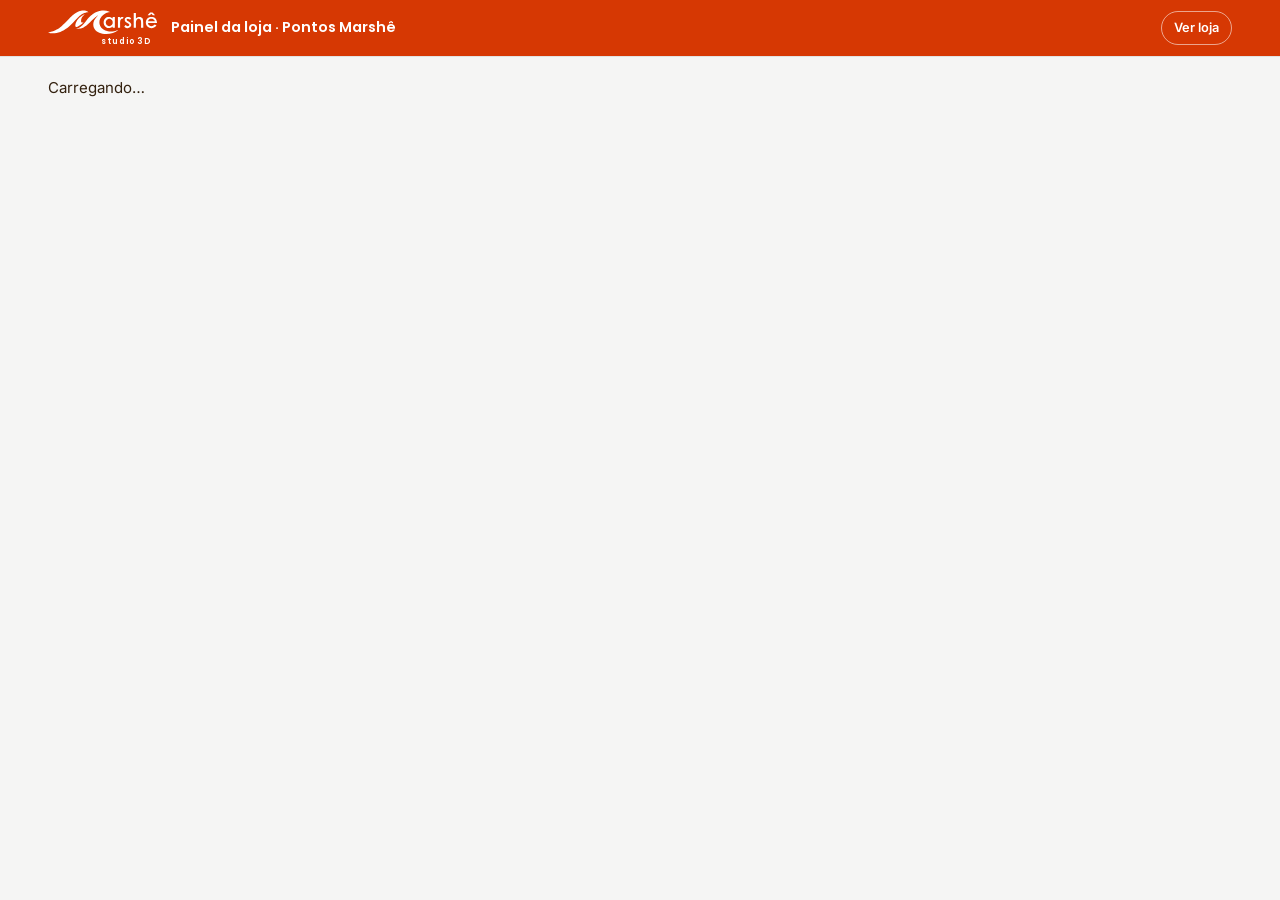
==== commit 1177ad62: "Painel no celular, enquadrar com pinça, arrastar fotos e etiqueta - enquadrar em tela cheia no celul" ====
--- a/admin.html
+++ b/admin.html
@@ -16,7 +16,8 @@
   <header class="adm__top">
     <div class="wrap adm__top-in">
       <span class="logo"><img src="assets/logo/logo-branca.svg" width="600" height="132" alt="Marshê"><span class="logo__sub">studio 3D</span></span>
-      <strong class="adm__title">Painel da loja · Pontos Marshê</strong>
+      <strong class="adm__title">Painel da loja<span class="adm__title-sub"> · Pontos Marshê</span></strong>
+      <a class="adm__loja" href="./" target="_blank" rel="noopener">Ver loja</a>
       <button type="button" class="link-btn adm__sair" data-sair hidden>Sair</button>
     </div>
   </header>
--- a/css/style.css
+++ b/css/style.css
@@ -1794,3 +1794,8 @@
 .catbar__arrow--prev .ico { transform: scaleX(-1); }
 .catbar__arrow--next { right: 0; }
 @media (max-width: 599px) { .catbar__arrow { width: 30px; height: 30px; } .catbar__wrap::before, .catbar__wrap::after { width: 48px; } }
+
+/* Etiqueta personalizada do painel (selo no canto empilhado com o selo de oferta/novidade) */
+.card__tags { position: absolute; z-index: 3; top: .6rem; left: .6rem; display: grid; justify-items: start; gap: .3rem; pointer-events: none; }
+.card__tags .card__tag { position: static; }
+.card__tag--etq { text-transform: uppercase; letter-spacing: .06em; font-size: .64rem; }
--- a/css/admin.css
+++ b/css/admin.css
@@ -92,3 +92,239 @@
 @media (max-width: 599px) { .adm__det { grid-template-columns: 1fr; } }
 .adm__det-foot { grid-column: 1 / -1; display: flex; flex-wrap: wrap; align-items: center; gap: .6rem 1.2rem; padding-top: .25rem; }
 .adm__det-foot .link-btn { font-size: .8rem; }
+
+/* Fotos do produto */
+.adm__fotohint { margin: .7rem 0 0; font-size: .78rem; color: var(--tinta-suave); }
+.adm__fotos { display: grid; grid-template-columns: repeat(auto-fill, minmax(132px, 1fr)); gap: .8rem; margin-top: .8rem; }
+.adm__foto { position: relative; margin: 0; border-radius: 10px; overflow: hidden; background: var(--claro-escuro); box-shadow: 0 0 0 1px var(--linha); }
+.adm__foto img { display: block; width: 100%; aspect-ratio: 4 / 5; object-fit: cover; }
+.adm__foto-tag, .adm__foto-main {
+  position: absolute; top: .4rem; left: .4rem; padding: .15rem .5rem; border-radius: 999px; font-size: .66rem; font-weight: 600; line-height: 1.5;
+}
+.adm__foto-tag { background: var(--laranja-escuro); color: #fff; }
+.adm__foto-main { border: 0; background: rgba(255, 255, 255, .92); color: var(--tinta); cursor: pointer; opacity: 0; transition: opacity .15s; }
+.adm__foto:hover .adm__foto-main, .adm__foto-main:focus-visible { opacity: 1; }
+@media (hover: none) { .adm__foto-main { opacity: 1; } }
+.adm__foto-acts { display: grid; grid-template-columns: 32px 1fr 32px 32px; background: #fff; border-top: 1px solid var(--linha); }
+.adm__foto-acts button { min-height: 36px; border: 0; border-right: 1px solid var(--linha); background: #fff; color: var(--tinta); font-size: .74rem; font-weight: 600; cursor: pointer; }
+.adm__foto-acts button:last-child { border-right: 0; }
+.adm__foto-acts button:hover:not(:disabled) { background: var(--claro-escuro); color: var(--laranja-escuro); }
+.adm__foto-acts button:disabled { color: #C9C9C9; cursor: default; }
+.adm__foto-acts [data-fa="del"]:hover:not(:disabled) { color: #B42318; }
+.adm__foto-acts [data-fa="crop"] { order: 0; }
+.adm__foto-acts [data-fa="esq"] { order: -1; }
+.adm__foto-acts [data-fa="dir"] { order: 2; }
+.adm__foto-acts [data-fa="del"] { order: 3; }
+.adm__foto-add {
+  display: grid; place-content: center; justify-items: center; gap: .2rem; min-height: 200px; border: 2px dashed #D6D6D6; border-radius: 10px;
+  color: var(--laranja-escuro); text-align: center; cursor: pointer; transition: border-color .15s, background .15s;
+}
+.adm__foto-add:hover, .adm__foto-add:focus-within { border-color: var(--laranja); background: #FFF6F1; }
+.adm__foto-add input { position: absolute; width: 1px; height: 1px; opacity: 0; }
+.adm__foto-add span { font-size: .86rem; font-weight: 600; }
+.adm__foto-add b { font-size: 1.3rem; }
+.adm__foto-add small { font-size: .7rem; color: var(--tinta-suave); }
+.adm__fotobox > .link-btn { margin-top: .8rem; font-size: .8rem; }
+.adm__fotobox [data-fotos-msg]:empty { display: none; }
+
+/* Janela de enquadrar */
+.crop { width: min(94vw, 520px); max-height: 96vh; padding: 0; border: 0; border-radius: 16px; box-shadow: 0 30px 80px rgba(0, 0, 0, .35); }
+.crop::backdrop { background: rgba(17, 17, 17, .6); }
+.crop__in { display: grid; gap: .8rem; padding: 1.1rem 1.2rem 1.2rem; }
+.crop__head { display: flex; align-items: baseline; justify-content: space-between; gap: 1rem; }
+.crop__head strong { font-family: var(--font-titulo); font-size: 1.05rem; }
+.crop__head small { color: var(--tinta-suave); font-size: .8rem; }
+.crop__stage { position: relative; justify-self: center; width: min(100%, 360px, calc((96vh - 260px) * .8)); aspect-ratio: 4 / 5; border-radius: 12px; overflow: hidden; background: var(--claro-escuro); }
+.crop__stage canvas { display: block; width: 100%; height: 100%; cursor: grab; touch-action: none; }
+.crop__stage canvas.is-drag { cursor: grabbing; }
+.crop__grid { position: absolute; inset: 0; pointer-events: none; box-shadow: inset 0 0 0 2px rgba(255, 255, 255, .9);
+  background:
+    linear-gradient(90deg, transparent calc(33.33% - .5px), rgba(255,255,255,.55) calc(33.33% - .5px), rgba(255,255,255,.55) calc(33.33% + .5px), transparent calc(33.33% + .5px), transparent calc(66.66% - .5px), rgba(255,255,255,.55) calc(66.66% - .5px), rgba(255,255,255,.55) calc(66.66% + .5px), transparent calc(66.66% + .5px)),
+    linear-gradient(0deg, transparent calc(33.33% - .5px), rgba(255,255,255,.55) calc(33.33% - .5px), rgba(255,255,255,.55) calc(33.33% + .5px), transparent calc(33.33% + .5px), transparent calc(66.66% - .5px), rgba(255,255,255,.55) calc(66.66% - .5px), rgba(255,255,255,.55) calc(66.66% + .5px), transparent calc(66.66% + .5px)); }
+.crop__tip { margin: 0; text-align: center; font-size: .76rem; color: var(--tinta-suave); }
+.crop__tools { display: flex; flex-wrap: wrap; align-items: center; gap: .6rem; }
+.crop__zoom { display: flex; align-items: center; gap: .6rem; flex: 1; min-width: 180px; font-size: .8rem; font-weight: 600; }
+.crop__zoom input { flex: 1; accent-color: var(--laranja-escuro); }
+.crop__tools .btn, .crop__foot .btn { min-height: 40px; font-size: .82rem; }
+.crop__foot { display: flex; justify-content: flex-end; gap: .6rem; padding-top: .3rem; border-top: 1px solid var(--linha); }
+/* remover: botão redondo no canto da foto; embaixo ficam ← Enquadrar → */
+.adm__foto-acts { grid-template-columns: 34px 1fr 34px; }
+.adm__foto-acts [data-fa="del"] {
+  position: absolute; top: .4rem; right: .4rem; display: grid; place-items: center; width: 28px; min-height: 28px; height: 28px; padding: 0;
+  border: 0 !important; border-radius: 50%; background: rgba(255, 255, 255, .94); color: #B42318; font-size: 1.05rem; line-height: 1;
+  box-shadow: 0 2px 8px rgba(0, 0, 0, .18);
+}
+.adm__foto-acts [data-fa="del"]:hover:not(:disabled) { background: #B42318; color: #fff; }
+.adm__foto-acts [data-fa="dir"] { border-right: 0; }
+
+/* ==========================================================
+   Painel v2: mais leve e organizado (celular primeiro)
+   ========================================================== */
+.adm { background: #F5F5F4; -webkit-tap-highlight-color: transparent; }
+.adm__top { position: sticky; top: 0; z-index: 20; box-shadow: 0 1px 0 rgba(0,0,0,.08); }
+.adm__top-in { min-height: 56px; gap: .9rem; }
+.adm__loja { margin-left: auto; color: #fff; font-size: .8rem; font-weight: 600; text-decoration: none; padding: .35rem .75rem; border: 1px solid rgba(255,255,255,.55); border-radius: 999px; }
+.adm__loja:hover { background: rgba(255,255,255,.14); }
+.adm__sair { margin-left: 0; font-size: .82rem; }
+.adm__main { padding: 1.25rem 0 4rem; gap: 1rem; }
+
+/* abas: controle segmentado */
+.adm__tabs { gap: .25rem; padding: .25rem; border: 0; border-radius: 999px; background: #fff; box-shadow: 0 1px 2px rgba(0,0,0,.06); width: fit-content; max-width: 100%; overflow-x: auto; scrollbar-width: none; }
+.adm__tabs::-webkit-scrollbar { display: none; }
+.adm__tabs button { flex: none; min-height: 40px; padding: .4rem 1.1rem; border: 0; border-radius: 999px; font-size: .86rem; white-space: nowrap; transition: background-color .15s, color .15s; }
+.adm__tabs button[aria-selected="true"] { background: var(--laranja-escuro); color: #fff; }
+
+/* ajuda recolhida */
+.adm__hint { margin: 1rem 0 0; padding: 0; background: none; }
+.adm__hint > summary { display: inline-flex; align-items: center; gap: .4rem; cursor: pointer; list-style: none; font-size: .8rem; font-weight: 600; color: var(--tinta-suave); }
+.adm__hint > summary::-webkit-details-marker { display: none; }
+.adm__hint > summary::before { content: "?"; display: grid; place-items: center; width: 18px; height: 18px; border-radius: 50%; background: #E7E5E4; font-size: .7rem; }
+.adm__hint p { margin: .5rem 0 0; padding: .8rem 1rem; border-radius: 12px; background: #fff; font-size: .82rem; line-height: 1.55; }
+
+/* busca */
+.adm__search { margin: .9rem 0; }
+.adm__search input { border-radius: 999px; padding-inline: 1.1rem; }
+.adm__search .btn { border-radius: 999px; }
+
+/* cartão de produto */
+.adm__list { gap: .8rem; }
+.adm__prod { gap: .9rem; padding: 1rem; border-radius: 16px; box-shadow: 0 1px 2px rgba(0,0,0,.05), 0 0 0 1px rgba(0,0,0,.03); }
+.adm__prod-head img, .adm__prod-head > span { width: 52px; height: 65px; border-radius: 10px; }
+.adm__prod-head strong { font-size: .95rem; line-height: 1.3; }
+.adm__prod-head small { display: block; margin-top: .15rem; line-height: 1.4; }
+.adm__prod-fields { display: grid; grid-template-columns: repeat(auto-fill, minmax(140px, 1fr)); align-items: end; gap: .75rem; }
+.adm__money { width: 100%; min-height: 44px; border-radius: 10px; }
+.adm__money input { width: 100%; min-width: 0; font-size: 1rem; }
+/* "Sob consulta" e "Esconder" viram botões de liga/desliga */
+.adm__prod-fields .adm__chk { justify-content: center; min-height: 44px; padding: 0 .8rem; border: 1px solid var(--linha); border-radius: 10px; background: #fff; font-weight: 600 !important; transition: background-color .15s, border-color .15s; }
+.adm__prod-fields .adm__chk:has(input:checked) { background: #FFF4EE; border-color: var(--laranja); color: var(--laranja-escuro) !important; }
+.adm__prod-fields > .btn { min-height: 44px; }
+
+/* seções que abrem e fecham (detalhes e fotos) */
+.adm__more { padding-top: .2rem; border-top: 1px solid #EFEDEC; }
+.adm__more > summary { display: grid; grid-template-columns: 1fr auto; align-items: center; gap: .1rem .6rem; min-height: 48px; padding: .3rem 0; font-size: .9rem; color: var(--tinta); }
+.adm__more > summary::before { display: none; }
+.adm__more > summary::after { content: ""; grid-row: 1 / span 2; grid-column: 2; width: 9px; height: 9px; margin-right: .3rem; border-right: 2px solid var(--laranja-escuro); border-bottom: 2px solid var(--laranja-escuro); transform: rotate(45deg) translateY(-3px); transition: transform .2s; }
+.adm__more[open] > summary::after { transform: rotate(-135deg) translateY(-2px); }
+.adm__more > summary small { grid-column: 1; font-size: .74rem; }
+
+/* detalhes */
+.adm__det { gap: 1rem 1.1rem; margin-top: .4rem; }
+.adm__det input:not([type=checkbox]):not([type=radio]):not([type=color]), .adm__det textarea { min-height: 44px; border-radius: 10px; font-size: 1rem; }
+.adm__det legend, .adm__det > label { font-size: .78rem; font-weight: 600; color: var(--tinta); }
+.adm__det legend small, .adm__det label > small { font-weight: 400; color: var(--tinta-suave); }
+/* categorias e selos como fichas */
+.adm__checks { gap: .45rem; }
+.adm__checks .adm__chk { position: relative; min-height: 36px; padding: 0 .85rem; border: 1px solid var(--linha); border-radius: 999px; background: #fff; font-size: .8rem !important; font-weight: 500; cursor: pointer; transition: background-color .15s, border-color .15s, color .15s; }
+.adm__checks .adm__chk input { position: absolute; opacity: 0; width: 1px; height: 1px; }
+.adm__checks .adm__chk:has(input:checked) { background: var(--laranja-escuro); border-color: var(--laranja-escuro); color: #fff !important; }
+.adm__checks .adm__chk:has(input:focus-visible) { outline: 3px solid rgba(251,68,5,.35); outline-offset: 2px; }
+.adm__newcat { flex: 1 1 100%; font-weight: 500 !important; }
+.adm__newcat input { flex: 1; width: auto !important; max-width: 14rem; border-radius: 999px !important; }
+
+/* etiqueta */
+.adm__etq { display: grid; gap: .75rem; }
+.adm__etq-grid { display: grid; grid-template-columns: 1fr auto; gap: .75rem; align-items: end; }
+.adm__etq-grid > label { display: grid; gap: .3rem; font-size: .78rem; font-weight: 600; color: var(--tinta); }
+.adm__etq-estilo { display: inline-flex; padding: .2rem; border-radius: 12px; background: #F1EFEE; }
+.adm__etq-estilo label { position: relative; }
+.adm__etq-estilo input { position: absolute; opacity: 0; width: 1px; height: 1px; }
+.adm__etq-estilo span { display: grid; place-items: center; min-height: 40px; padding: 0 .85rem; border-radius: 10px; font-size: .78rem; font-weight: 600; color: var(--tinta-suave); cursor: pointer; white-space: nowrap; }
+.adm__etq-estilo input:checked + span { background: #fff; color: var(--tinta); box-shadow: 0 1px 3px rgba(0,0,0,.12); }
+.adm__etq-estilo input:focus-visible + span { outline: 3px solid rgba(251,68,5,.35); }
+.adm__cores { display: flex; flex-wrap: wrap; gap: .55rem; }
+.adm__cor { position: relative; cursor: pointer; }
+.adm__cor > input[type=radio] { position: absolute; opacity: 0; width: 1px; height: 1px; }
+.adm__cor > span { display: block; width: 34px; height: 34px; border-radius: 50%; box-shadow: inset 0 0 0 1px rgba(0,0,0,.15); transition: transform .12s; }
+.adm__cor > input:checked + span { box-shadow: 0 0 0 2px #fff, 0 0 0 4px var(--tinta); transform: scale(1.06); }
+.adm__cor > input:focus-visible + span { outline: 3px solid rgba(251,68,5,.4); outline-offset: 3px; }
+.adm__cor--livre > span { position: relative; overflow: hidden; background: conic-gradient(#f43f5e, #f59e0b, #84cc16, #06b6d4, #6366f1, #d946ef, #f43f5e); }
+.adm__cor--livre input[type=color] { position: absolute; inset: -8px; width: calc(100% + 16px); height: calc(100% + 16px); opacity: 0; cursor: pointer; }
+.adm__etq-prev { display: flex; align-items: flex-end; gap: .6rem; }
+.adm__etq-prev small { font-size: .72rem; color: var(--tinta-suave); }
+.adm__etq-foto { position: relative; width: 104px; aspect-ratio: 4 / 5; border-radius: 10px; overflow: hidden; background: #EDEBEA; box-shadow: 0 0 0 1px rgba(0,0,0,.06); }
+.adm__etq-foto img { width: 100%; height: 100%; object-fit: cover; }
+.adm__etq-tag { position: absolute; font-family: var(--font-titulo); font-weight: 700; text-transform: uppercase; letter-spacing: .08em; font-size: .5rem; line-height: 1.2; }
+.adm__etq-tag--faixa { left: 0; right: 0; bottom: 0; padding: .3rem .25rem; text-align: center; }
+.adm__etq-tag--selo { top: .35rem; left: .35rem; padding: .18rem .4rem; border-radius: 3px; }
+.adm__etq-tag[hidden] { display: none; }
+
+.adm__det-foot { position: sticky; bottom: 0; z-index: 2; margin: 0 -1rem -1rem; padding: .75rem 1rem; background: rgba(255,255,255,.94); backdrop-filter: blur(6px); border-top: 1px solid #EFEDEC; border-radius: 0 0 16px 16px; }
+
+/* fotos */
+.adm__fotohint { margin: 0; }
+.adm__fotos { grid-template-columns: repeat(auto-fill, minmax(118px, 1fr)); gap: .6rem; }
+.adm__foto { border-radius: 12px; }
+.adm__foto.is-lugar { opacity: .35; outline: 2px dashed var(--laranja); outline-offset: -2px; }
+.adm__foto--fantasma { position: fixed; top: 0; left: 0; z-index: 100; margin: 0; pointer-events: none; box-shadow: 0 18px 40px rgba(0,0,0,.28); transition: none; }
+.adm__foto-main { top: auto; bottom: 46px; left: .4rem; opacity: 1; font-size: .64rem; padding: .2rem .5rem; box-shadow: 0 1px 4px rgba(0,0,0,.15); }
+.adm__foto-del {
+  position: absolute; top: .35rem; right: .35rem; display: grid; place-items: center; width: 30px; height: 30px; padding: 0;
+  border: 0; border-radius: 50%; background: rgba(255,255,255,.95); color: #B42318; font-size: 1.1rem; line-height: 1; cursor: pointer; box-shadow: 0 2px 8px rgba(0,0,0,.18);
+}
+.adm__foto-del:hover { background: #B42318; color: #fff; }
+.adm__foto-acts { display: flex; border-top: 1px solid var(--linha); }
+.adm__foto-acts button { flex: 1; display: inline-flex; align-items: center; justify-content: center; gap: .3rem; min-height: 40px; border: 0; background: #fff; font-size: .74rem; font-weight: 600; color: var(--tinta); cursor: pointer; }
+.adm__foto-acts button svg { width: 15px; height: 15px; }
+.adm__foto-drag { flex: 0 0 40px !important; border-right: 1px solid var(--linha) !important; color: var(--tinta-suave) !important; cursor: grab !important; touch-action: none; }
+.adm__foto-drag svg { fill: currentColor; width: 18px !important; height: 18px !important; }
+.adm__foto-drag:active { cursor: grabbing !important; background: #FFF4EE !important; color: var(--laranja-escuro) !important; }
+.adm__foto-crop:hover { color: var(--laranja-escuro); background: #FFF8F4; }
+.adm__foto-add { min-height: 0; aspect-ratio: 4 / 5.9; border-radius: 12px; }
+
+/* janela de enquadrar */
+.crop__in { gap: .7rem; }
+.crop__head { align-items: center; }
+.crop__head > div { display: grid; }
+.crop__x { width: 36px; height: 36px; border: 0; border-radius: 50%; background: #F1EFEE; font-size: 1.3rem; line-height: 1; cursor: pointer; }
+.crop__stage { width: min(100%, 340px, calc((100dvh - 330px) * .8)); box-shadow: 0 0 0 1px rgba(0,0,0,.08); }
+.crop__stage canvas:focus-visible { outline: 3px solid rgba(251,68,5,.5); outline-offset: -3px; }
+.crop__tip { font-size: .74rem; line-height: 1.45; }
+.crop__zoom { display: grid; grid-template-columns: 36px 1fr 36px; align-items: center; gap: .5rem; }
+.crop__zoom input { width: 100%; accent-color: var(--laranja-escuro); }
+.crop__ic { width: 36px; height: 36px; border: 1px solid var(--linha); border-radius: 50%; background: #fff; font-size: 1.15rem; font-weight: 600; line-height: 1; cursor: pointer; }
+.crop__tools { display: grid; grid-template-columns: repeat(4, 1fr); gap: .4rem; }
+.crop__tool { display: grid; justify-items: center; gap: .15rem; padding: .45rem .2rem; border: 1px solid var(--linha); border-radius: 12px; background: #fff; font-size: .7rem; font-weight: 600; color: var(--tinta); cursor: pointer; }
+.crop__tool span { font-size: 1.05rem; line-height: 1; color: var(--laranja-escuro); }
+.crop__tool:hover { border-color: var(--laranja); background: #FFF8F4; }
+.crop__foot { display: grid; grid-template-columns: 1fr 1.4fr; }
+.crop__foot .btn { min-height: 46px; }
+html.crop-aberto { overflow: hidden; }
+
+@media (max-width: 599px) {
+  .adm__title { font-size: .86rem; }
+  .adm__title-sub, .adm__tab-x { display: none; }
+  .adm__top .logo { --lh: 20px; }
+  .adm__main { padding-top: 1rem; }
+  .adm__tabs { width: 100%; justify-content: space-between; }
+  .adm__tabs button { flex: 1; padding-inline: .6rem; }
+  .adm__prod { padding: .9rem; }
+  .adm__prod-fields { grid-template-columns: 1fr 1fr; gap: .6rem; }
+  .adm__prod-fields > .btn { grid-column: 1 / -1; }
+  .adm__more > summary small { display: none; }
+  .adm__det { grid-template-columns: 1fr; }
+  .adm__det-foot { margin: 0 -.9rem -.9rem; padding: .7rem .9rem; }
+  .adm__det-foot .btn { flex: 1; }
+  .adm__etq-grid { grid-template-columns: 1fr; }
+  .adm__etq-estilo { display: grid; grid-template-columns: 1fr 1fr; }
+  .adm__fotos { grid-template-columns: repeat(2, 1fr); }
+  .adm__foto-add { aspect-ratio: auto; min-height: 120px; grid-column: 1 / -1; }
+  /* enquadrar ocupa a tela toda */
+  .crop { width: 100vw; max-width: 100vw; height: 100dvh; max-height: 100dvh; margin: 0; border-radius: 0; }
+  .crop__in { height: 100%; grid-template-rows: auto 1fr auto auto auto auto; padding: .8rem 1rem calc(.9rem + env(safe-area-inset-bottom)); }
+  .crop__stage { align-self: center; width: min(100%, calc((100dvh - 320px) * .8)); }
+  .crop__foot { border-top: 0; padding-top: 0; }
+}
+
+/* preços primeiro; "Sob consulta" e "Esconder da loja" juntos numa linha, como interruptores */
+.adm__prod-fields > label:not(.adm__chk) { order: 0; }
+.adm__prod-fields > .adm__chk { order: 1; position: relative; gap: .5rem !important; white-space: nowrap; font-size: .8rem !important; }
+.adm__prod-fields > .btn { order: 2; }
+.adm__prod-fields > .adm__chk input { position: absolute; opacity: 0; width: 1px; height: 1px; }
+.adm__prod-fields > .adm__chk::before { content: ""; flex: none; width: 30px; height: 18px; border-radius: 999px; background: #D6D3D1; box-shadow: inset 0 0 0 2px #D6D3D1; transition: background-color .15s; }
+.adm__prod-fields > .adm__chk::after { content: ""; position: absolute; left: calc(.8rem + 2px); top: 50%; width: 14px; height: 14px; margin-top: -7px; border-radius: 50%; background: #fff; box-shadow: 0 1px 2px rgba(0,0,0,.25); transition: transform .15s; }
+.adm__prod-fields > .adm__chk:has(input:checked)::before { background: var(--laranja-escuro); box-shadow: inset 0 0 0 2px var(--laranja-escuro); }
+.adm__prod-fields > .adm__chk:has(input:checked)::after { transform: translateX(12px); }
+.adm__prod-fields > .adm__chk:has(input:focus-visible) { outline: 3px solid rgba(251,68,5,.35); outline-offset: 2px; }
+.adm__newcat { white-space: nowrap; }
+@media (max-width: 599px) { .adm__prod-fields > .adm__chk { justify-content: flex-start; padding: 0 .7rem; } .adm__prod-fields > .adm__chk::after { left: calc(.7rem + 2px); } }
